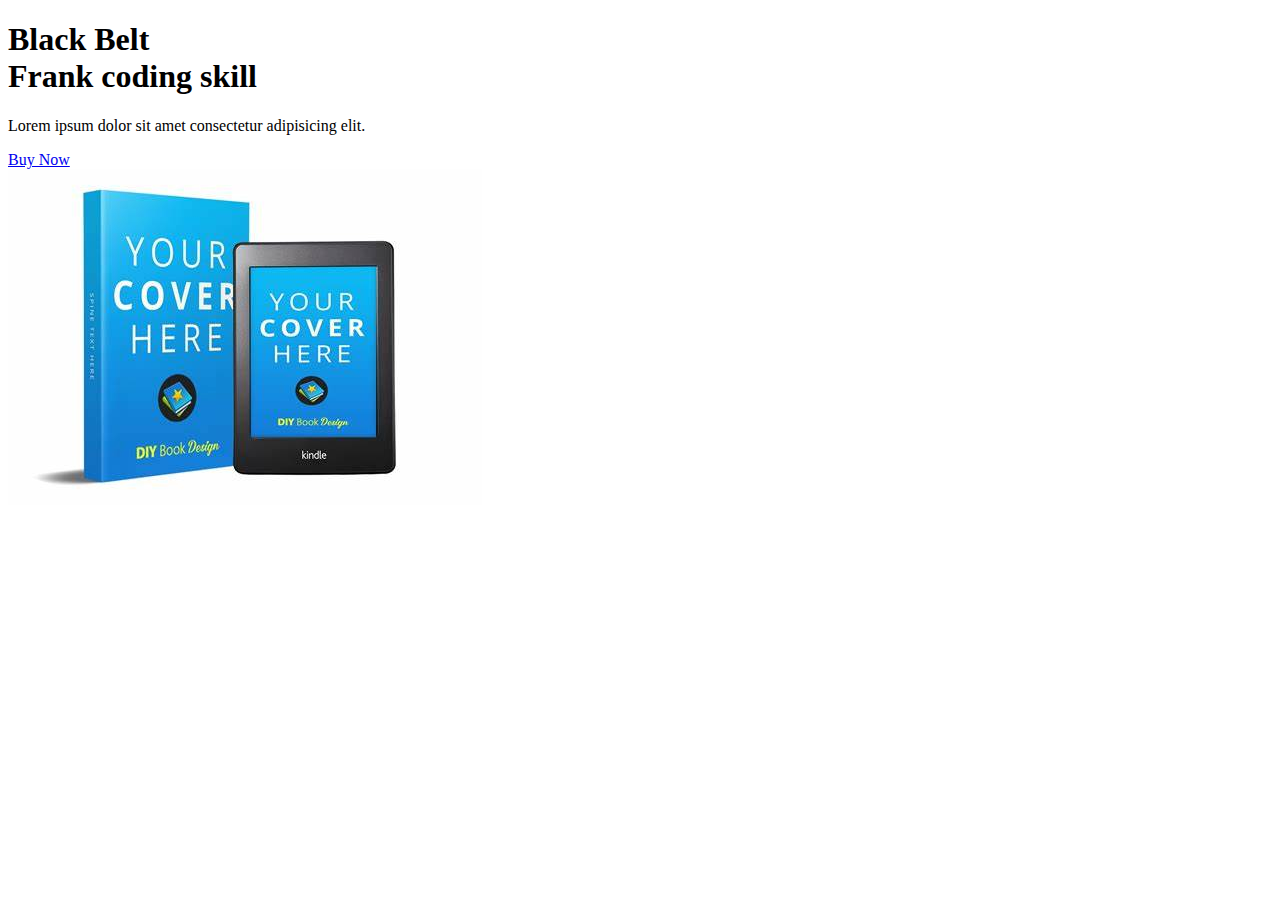
==== ebook.html @ 5d5b9a41 "learning" ====
<!DOCTYPE html>
<html lang="en">
<head>
    <meta charset="UTF-8">
    <meta http-equiv="X-UA-Compatible" content="IE=edge">
    <meta name="viewport" content="width=device-width, initial-scale=1.0">
    <title>Ebook</title>
    <link href="https://cdn.jsdelivr.net/npm/bootstrap@5.3.0-alpha1/dist/css/bootstrap.min.css" rel="stylesheet" integrity="sha384-GLhlTQ8iRABdZLl6O3oVMWSktQOp6b7In1Zl3/Jr59b6EGGoI1aFkw7cmDA6j6gD" crossorigin="anonymous">
    <link rel="stylesheet" href="sytle.css">
</head>
<body>
    <section ID="intro">
        <div class="container-lg">
            <div class="row justify-content-center align-items-center mt-5">
                <div class="col-md-5 ">
                    <h1>
                        <div class="diplay-1">Black Belt</div>
                        <div class="display-5 text-muted">Frank coding skill</div>
                    </h1>
                    <p class="lead text-muted my-4">Lorem ipsum dolor sit amet consectetur adipisicing elit.</p>
                    <a href="#pricing" class="btn btn-lg btn-secondary">Buy Now</a>
                </div>

                <div class="col-md-5">
                     <img src="./OIP.jpg" alt="ebook-image" class="img-fluid">
                </div>

            </div>
        </div>

    </section>

    
    <script src="https://cdn.jsdelivr.net/npm/bootstrap@5.3.0-alpha1/dist/js/bootstrap.bundle.min.js" integrity="sha384-w76AqPfDkMBDXo30jS1Sgez6pr3x5MlQ1ZAGC+nuZB+EYdgRZgiwxhTBTkF7CXvN" crossorigin="anonymous"></script>
</body>
</html>
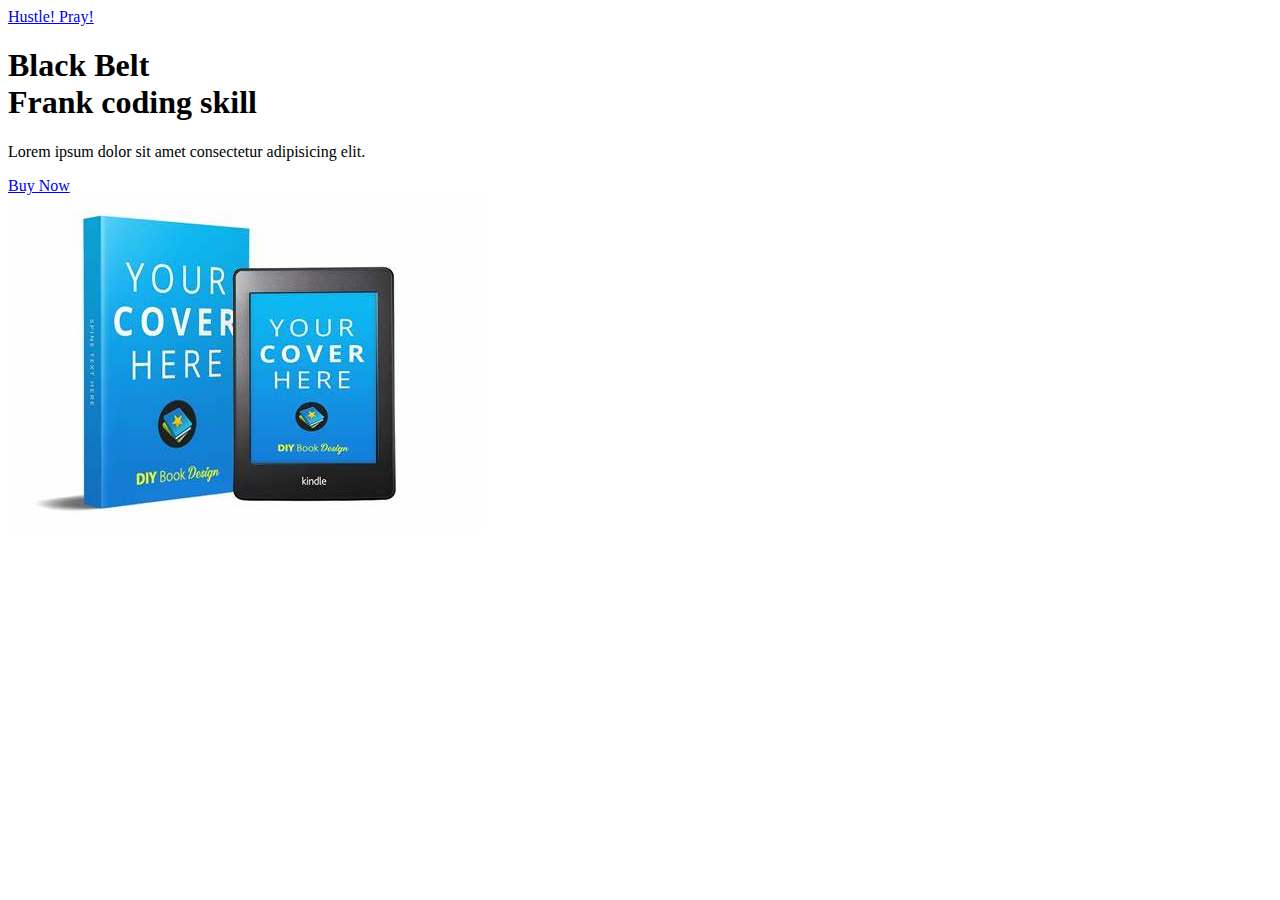
==== commit 5f70baf1: "learning" ====
--- a/ebook.html
+++ b/ebook.html
@@ -9,6 +9,17 @@
     <link rel="stylesheet" href="sytle.css">
 </head>
 <body>
+
+    <nav class="navbar bg-primary">
+        <div class="container-xl">
+          <a class="navbar-brand" href="#info">
+            <span class="fw-bold text-secondary">Hustle! Pray!</span></a>
+        </div>
+      </nav>
+
+        
+   </nav>
+
     <section ID="intro">
         <div class="container-lg">
             <div class="row justify-content-center align-items-center mt-5">
@@ -29,6 +40,7 @@
         </div>
 
     </section>
+    
 
     
     <script src="https://cdn.jsdelivr.net/npm/bootstrap@5.3.0-alpha1/dist/js/bootstrap.bundle.min.js" integrity="sha384-w76AqPfDkMBDXo30jS1Sgez6pr3x5MlQ1ZAGC+nuZB+EYdgRZgiwxhTBTkF7CXvN" crossorigin="anonymous"></script>
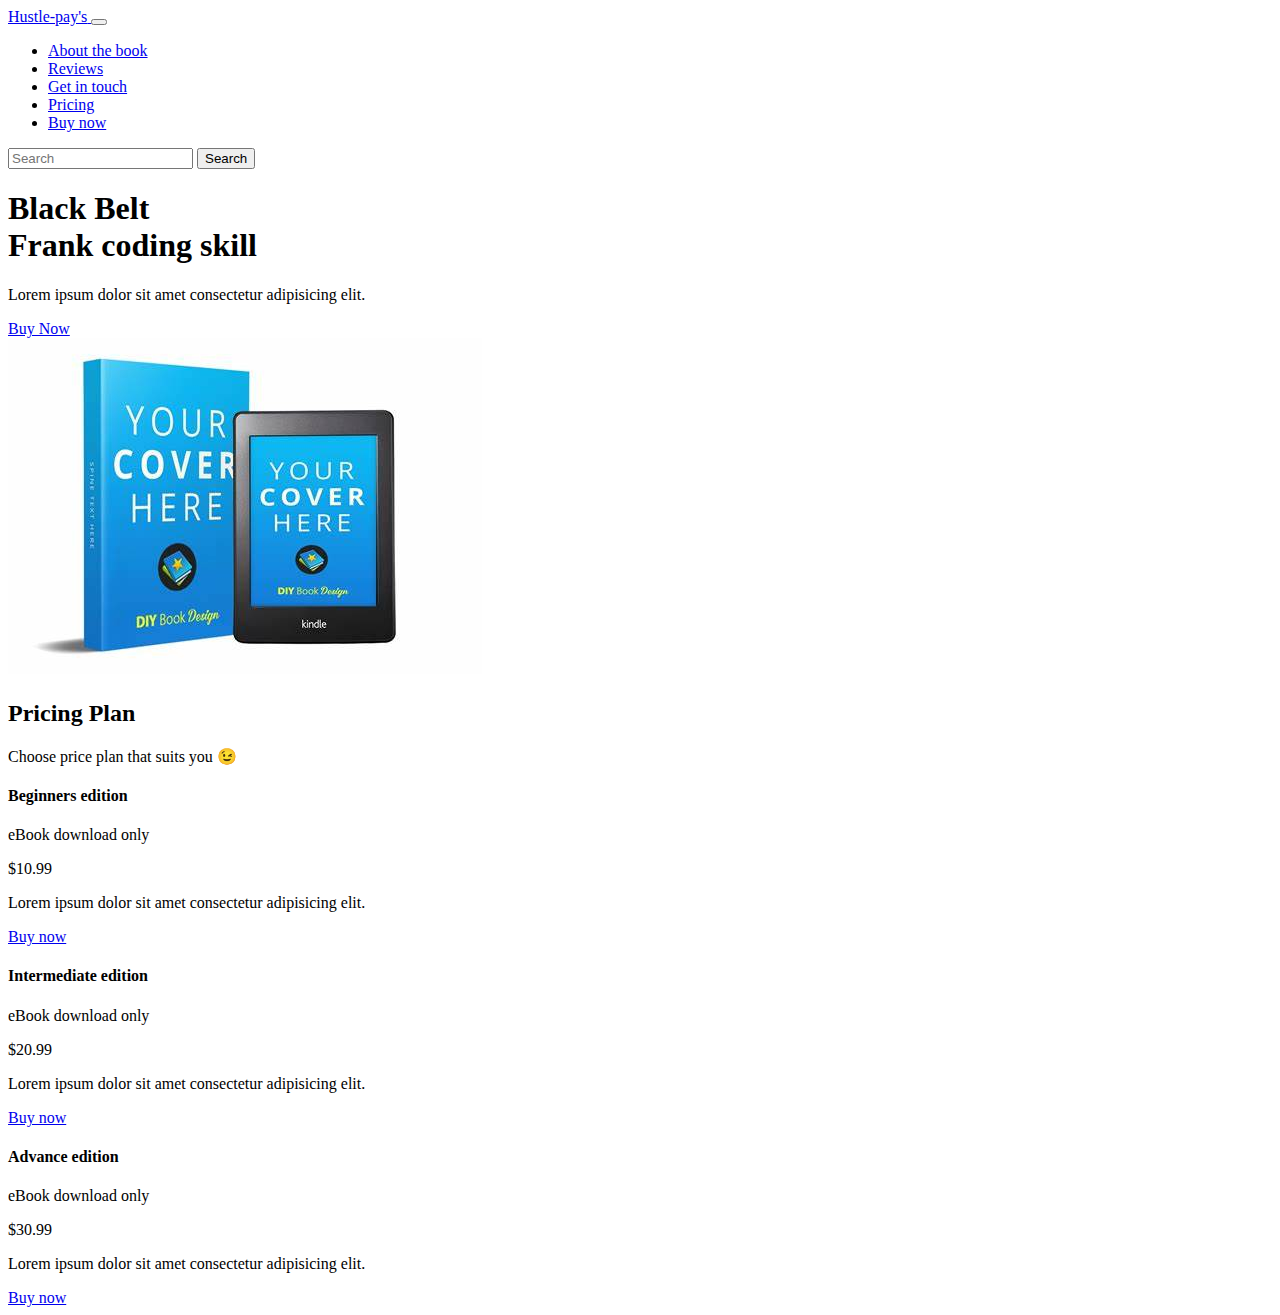
==== commit cc18b6aa: "learning" ====
--- a/ebook.html
+++ b/ebook.html
@@ -9,16 +9,62 @@
     <link rel="stylesheet" href="sytle.css">
 </head>
 <body>
+  <nav class="navbar navbar-expand-lg bg-body-tertiary">
+        <div class="container-fluid">
+          <a class="navbar-brand" href="#">
+            <span class="fw-bold text-secondary">Hustle-pay's</span>
+            </a>
+          <button class="navbar-toggler" type="button" data-bs-toggle="collapse" data-bs-target="#navbarSupportedContent" aria-controls="navbarSupportedContent" aria-expanded="false" aria-label="Toggle navigation">
+            <span class="navbar-toggler-icon"></span>
+          </button>
+          <div class="collapse navbar-collapse" id="navbarSupportedContent">
+            <ul class="navbar-nav me-auto mb-2 mb-lg-0">
+              <li class="nav-item">
+                <a class="nav-link " href="#topic">About the book</a>
+              </li>
+              <li class="nav-item">
+                <a class="nav-link" href="#reviews">Reviews</a>
+              </li>
+              <li class="nav-item">
+                <a class="nav-link" href="#contact">Get in touch</a>
+              </li>
 
-    <nav class="navbar bg-primary">
-        <div class="container-xl">
-          <a class="navbar-brand" href="#info">
-            <span class="fw-bold text-secondary">Hustle! Pray!</span></a>
+              <li class="nav-item d-md-none">
+                <a class="nav-link" href="#pricing">Pricing</a>
+              </li>
+
+              <li class="nav-item d-none d-md-inline">
+                <a class="btn btn-sm btn-secondary" href="#pricing">Buy now</a>
+              </li>
+
+       
+
+              <!-- <li class="nav-item dropdown">
+                <a class="nav-link dropdown-toggle" href="#" role="button" data-bs-toggle="dropdown" aria-expanded="false">
+                  Dropdown
+                </a>
+               <ul class="dropdown-menu">
+                  <li><a class="dropdown-item" href="#">Action</a></li>
+                  <li><a class="dropdown-item" href="#">Another action</a></li>
+                  <li><hr class="dropdown-divider"></li>
+                  <li><a class="dropdown-item" href="#">Something else here</a></li>
+                </ul>
+              </li> -->
+              <!-- <li class="nav-item">
+                <a class="nav-link disabled">Disabled</a>
+              </li> -->
+            </ul>
+            <form class="d-flex" role="search">
+              <input class="form-control me-2" type="search" placeholder="Search" aria-label="Search">
+              <button class="btn btn-outline-secondary " type="submit">Search</button>
+            </form>
+          </div>
         </div>
       </nav>
 
-        
-   </nav>
+    </nav>
+
+    
 
     <section ID="intro">
         <div class="container-lg">
@@ -40,8 +86,63 @@
         </div>
 
     </section>
+
+
+    <section id="pricing" class="bg-light mt-5">
+        <div class="container-lg">
+            <div class="text-center">
+                <h2>Pricing Plan</h2>
+                <p class="lead text-muted">Choose price plan that suits you &#x1F609;</p>
+            </div>
+
+            <div class="row my-5 align-items-center justify-content-center g-3">
+                <div class="col-8 col-lg-4 col-xl-3">
+                    <div class="card border-secondary border-2">
+                        <div class="card-body text-center py-4">
+                                <h4 class="card-title fw-bold">Beginners edition</h4>
+                                <p class="card-subtitle lead ">eBook download only</p>
+                                <p class="fw-bold text-primary my-5 display-5">$10.99</p>
+                                <p class="card-text text-muted d-none d-lg-block">Lorem ipsum dolor sit amet consectetur adipisicing elit.</p>
+                                <a href="#" class="btn btn-lg btn-outline-primary">Buy now</a>
+                            
+                        </div>
+                    </div>
+                </div> 
+                
+                <div class="col-8 col-lg-4 col-xl-3">
+                    <div class="card border-primary border-2">
+                        <div class="card-body text-center py-4">
+                                <h4 class="card-title fw-bold">Intermediate edition</h4>
+                                <p class="card-subtitle lead ">eBook download only</p>
+                                <p class="fw-bold text-primary my-5 display-5">$20.99</p>
+                                <p class="card-text text-muted d-none d-lg-block">Lorem ipsum dolor sit amet consectetur adipisicing elit.</p>
+                                <a href="#" class="btn btn-lg btn-outline-primary">Buy now</a>
+                    
+                            
+                            
+                        </div>
+                    </div>
+                </div>
+                <div class="col-8 col-lg-4 col-xl-3">
+                    <div class="card border-success border-2">
+                        <div class="card-body text-center py-4">
+                                <h4 class="card-title">Advance edition</h4>
+                                <p class="card-subtitle lead ">eBook download only</p>
+                                <p class="fw-bold text-primary my-5 display-5">$30.99</p>
+                                <p class="card-text text-muted d-none d-lg-block">Lorem ipsum dolor sit amet consectetur adipisicing elit.</p>
+                                <a href="#" class="btn btn-lg btn-outline-primary">Buy now</a>
+                    
+                            
+                            
+                        </div>
+                    </div>
+                </div>
+            </div>
+
+        </div>
+       
     
-
+    </section> 
     
     <script src="https://cdn.jsdelivr.net/npm/bootstrap@5.3.0-alpha1/dist/js/bootstrap.bundle.min.js" integrity="sha384-w76AqPfDkMBDXo30jS1Sgez6pr3x5MlQ1ZAGC+nuZB+EYdgRZgiwxhTBTkF7CXvN" crossorigin="anonymous"></script>
 </body>
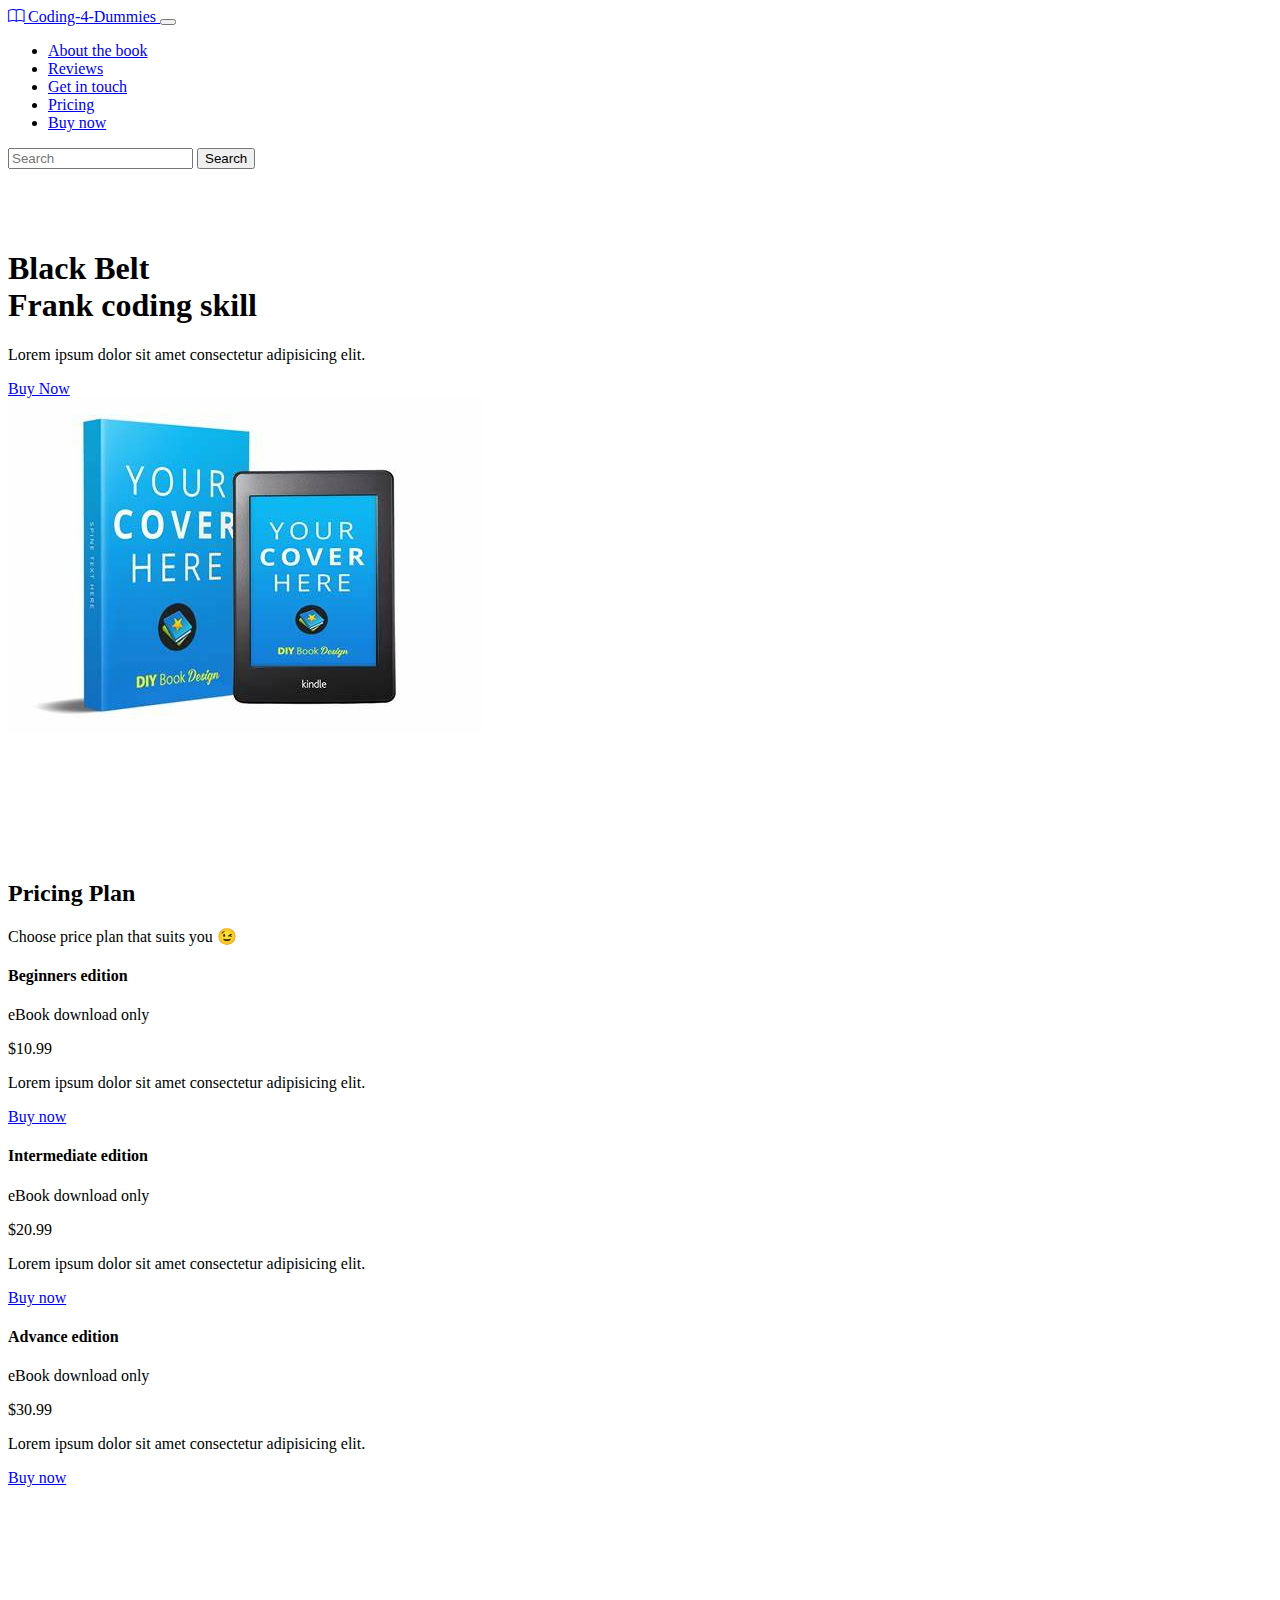
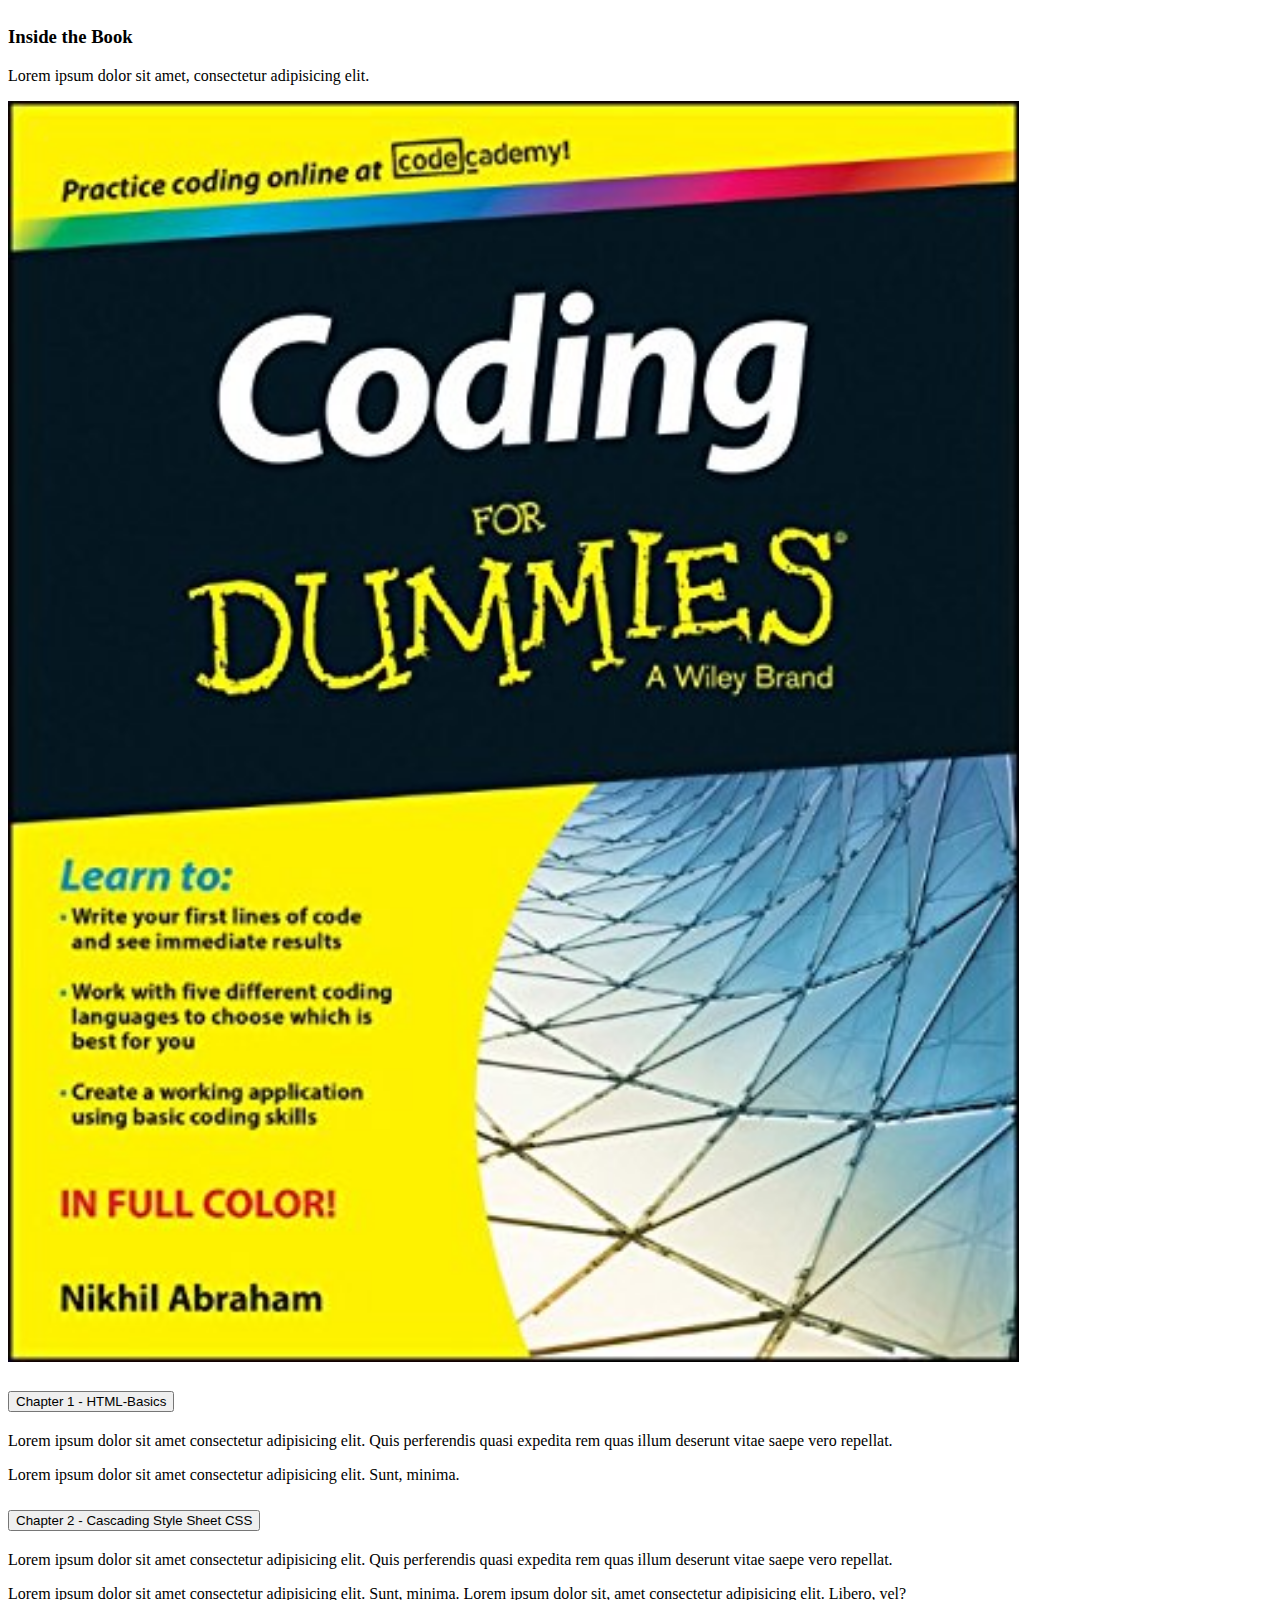
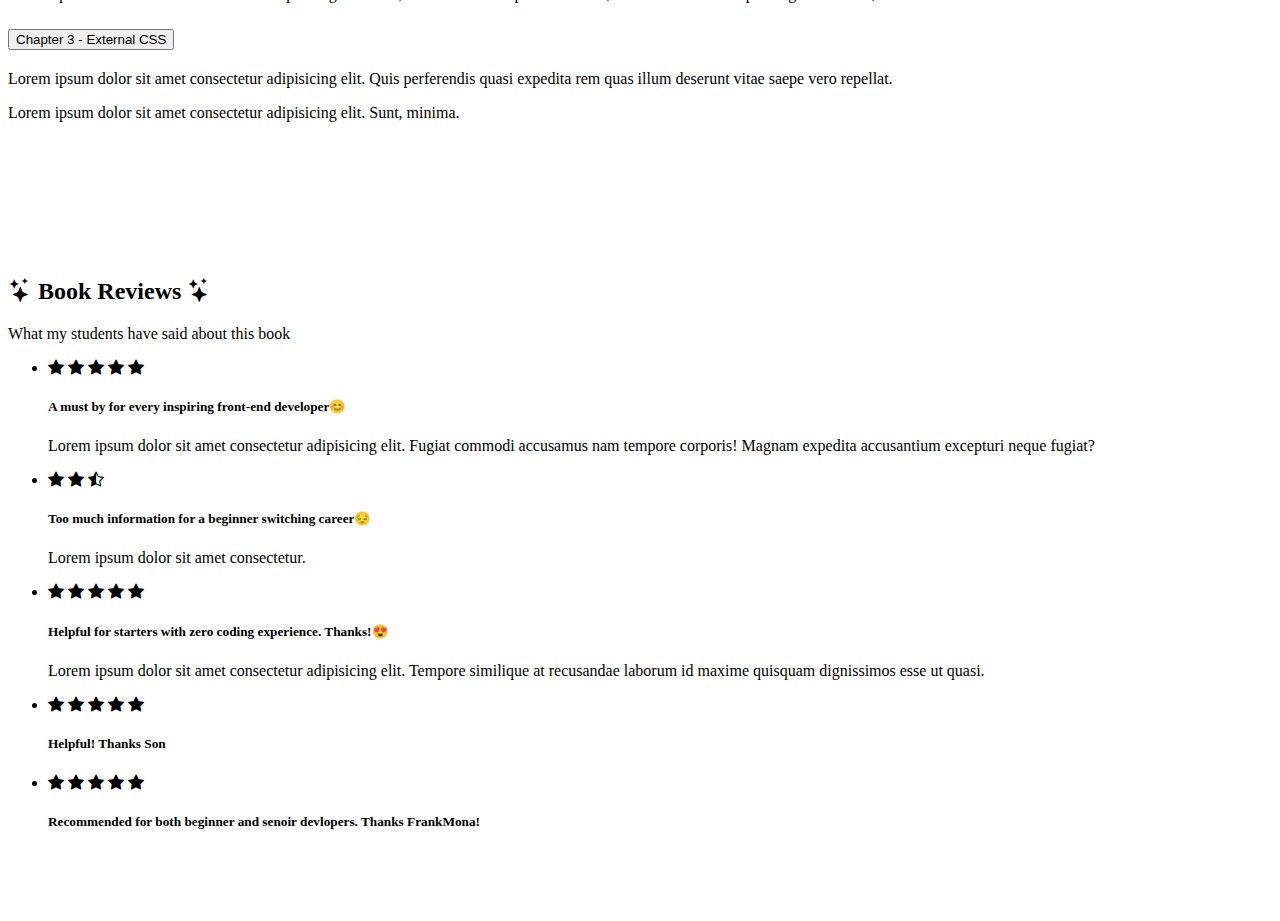
==== commit 02b918b1: "learning" ====
--- a/ebook.html
+++ b/ebook.html
@@ -6,13 +6,15 @@
     <meta name="viewport" content="width=device-width, initial-scale=1.0">
     <title>Ebook</title>
     <link href="https://cdn.jsdelivr.net/npm/bootstrap@5.3.0-alpha1/dist/css/bootstrap.min.css" rel="stylesheet" integrity="sha384-GLhlTQ8iRABdZLl6O3oVMWSktQOp6b7In1Zl3/Jr59b6EGGoI1aFkw7cmDA6j6gD" crossorigin="anonymous">
-    <link rel="stylesheet" href="sytle.css">
+    <link rel="stylesheet" href="https://cdn.jsdelivr.net/npm/bootstrap-icons@1.10.3/font/bootstrap-icons.css">
+    <link rel="stylesheet" href="style.css">
 </head>
 <body>
   <nav class="navbar navbar-expand-lg bg-body-tertiary">
         <div class="container-fluid">
           <a class="navbar-brand" href="#">
-            <span class="fw-bold text-secondary">Hustle-pay's</span>
+            <span class="fw-bold text-secondary">
+              <i class="bi bi-book"></i> Coding-4-Dummies</span>
             </a>
           <button class="navbar-toggler" type="button" data-bs-toggle="collapse" data-bs-target="#navbarSupportedContent" aria-controls="navbarSupportedContent" aria-expanded="false" aria-label="Toggle navigation">
             <span class="navbar-toggler-icon"></span>
@@ -143,6 +145,148 @@
        
     
     </section> 
+
+
+    <section id="topic">
+      <div class="container-lg">
+        <div class="text-center">
+          <h3>Inside the Book</h3>
+          <p class="lead text-muted ">Lorem ipsum dolor sit amet, consectetur adipisicing elit.</p>
+        </div>
+
+        <div class="row mt-5 mb-0 align-items-center justify-content-around g-5">
+          <div class="col-6 col-lg-4">
+            <img src="./codeR.jpg" alt="ebook" class="img-fluid code">
+          </div>
+
+          <div class="col-lg-6">
+            <div class="accordion" id="chapters">
+              <div class="accordion-item">
+                <h2 class="accordion-header" id="heading1">
+                  <button class="accordion-button" type="button" data-bs-toggle="collapse" data-bs-target="#chapter-1" aria-expanded="true" aria-controls="chapter-1">
+                   Chapter 1 - HTML-Basics
+                  </button>
+                </h2>
+  
+                <div id="chapter-1" class="accordion-collapse collapse show" aria-labelledby="headingOne" data-bs-parent="#chapters">
+                  <div class="accordion-body">
+                    <p>Lorem ipsum dolor sit amet consectetur adipisicing elit. Quis perferendis quasi expedita rem quas illum deserunt vitae saepe vero repellat.</p>
+  
+                    <p>Lorem ipsum dolor sit amet consectetur adipisicing elit. Sunt, minima.</p>
+                  </div>
+                </div>
+              </div>
+            
+              <!-- chapter2 -->
+  
+              <div class="accordion" id="chapters">
+                <div class="accordion-item">
+                  <h2 class="accordion-header" id="heading2">
+                    <button class="accordion-button" type="button" data-bs-toggle="collapse" data-bs-target="#chapter-2" aria-expanded="true" aria-controls="chapter-2">
+                     Chapter 2 - Cascading Style Sheet CSS
+                    </button>
+                  </h2>
+    
+                  <div id="chapter-2" class="accordion-collapse collapse " aria-labelledby="heading2" data-bs-parent="#chapters">
+                    <div class="accordion-body">
+                      <p>Lorem ipsum dolor sit amet consectetur adipisicing elit. Quis perferendis quasi expedita rem quas illum deserunt vitae saepe vero repellat.</p>
+    
+                      <p>Lorem ipsum dolor sit amet consectetur adipisicing elit. Sunt, minima. Lorem ipsum dolor sit, amet consectetur adipisicing elit. Libero, vel?</p>
+                    </div>
+                  </div>
+                </div>
+  
+                <!-- chapter3 -->
+  
+                <div class="accordion" id="chapters">
+                  <div class="accordion-item">
+                    <h2 class="accordion-header" id="heading1">
+                      <button class="accordion-button" type="button" data-bs-toggle="collapse" data-bs-target="#chapter-3" aria-expanded="true" aria-controls="chapter-3">
+                       Chapter 3 - External CSS
+                      </button>
+                    </h2>
+      
+                    <div id="chapter-3" class="accordion-collapse collapse" aria-labelledby="headingthree" data-bs-parent="#chapters">
+                      <div class="accordion-body">
+                        <p>Lorem ipsum dolor sit amet consectetur adipisicing elit. Quis perferendis quasi expedita rem quas illum deserunt vitae saepe vero repellat.</p>
+      
+                        <p>Lorem ipsum dolor sit amet consectetur adipisicing elit. Sunt, minima.</p>
+                      </div>
+                    </div>
+                  </div>
+          </div>
+          
+
+        </div>
+
+      </div>
+    </section>
+
+
+    <section id="Reviews" class=" bg-light mt-5">
+      <div class="container-lg">
+        <div class="text-center">
+          <h2 class="py-3"><i class="bi bi-stars"></i> Book Reviews <i class="bi bi-stars"></i></h2>
+          <p class="lead text-muted">What my students have said about this book</p>
+        </div>
+
+        <div class="row my-5 align-items-center justify-content-center">
+          <ul class="list-group">
+            <li class="list-group-item">
+              <div class="pb-2">
+                <i class="bi bi-star-fill"></i>
+                <i class="bi bi-star-fill"></i>
+                <i class="bi bi-star-fill"></i>
+                <i class="bi bi-star-fill"></i>
+                <i class="bi bi-star-fill"></i>
+              </div>
+              <h5>A must by for every inspiring front-end developer&#128522; </h5>
+              <p>Lorem ipsum dolor sit amet consectetur adipisicing elit. Fugiat commodi accusamus nam tempore corporis! Magnam expedita accusantium excepturi neque fugiat?</p>
+            </li>
+            <li class="list-group-item">
+              <div class="pb-2">
+                <i class="bi bi-star-fill"></i>
+                <i class="bi bi-star-fill"></i>
+                <i class="bi bi-star-half"></i>
+            
+              </div>
+              <h5>Too much information for a beginner switching career&#128532;</h5>
+              <p>Lorem ipsum dolor sit amet consectetur.</p>
+            </li>
+            <li class="list-group-item">
+              <div class="pb-2">
+                <i class="bi bi-star-fill"></i>
+                <i class="bi bi-star-fill"></i>
+                <i class="bi bi-star-fill"></i>
+                <i class="bi bi-star-fill"></i>
+                <i class="bi bi-star-fill"></i>
+              </div>
+              <h5>Helpful for starters with zero coding experience. Thanks!&#128525;</h5>
+              <p>Lorem ipsum dolor sit amet consectetur adipisicing elit. Tempore similique at recusandae laborum id maxime quisquam dignissimos esse ut quasi.</p>
+            </li>
+            <li class="list-group-item">
+              <div class="pb-2">
+                <i class="bi bi-star-fill"></i>
+                <i class="bi bi-star-fill"></i>
+                <i class="bi bi-star-fill"></i>
+                <i class="bi bi-star-fill"></i>
+                <i class="bi bi-star-fill"></i>
+              </div><h5>Helpful! Thanks Son</h5></li>
+
+            <li class="list-group-item">
+              <div class="pb-2">
+                <i class="bi bi-star-fill"></i>
+                <i class="bi bi-star-fill"></i>
+                <i class="bi bi-star-fill"></i>
+                <i class="bi bi-star-fill"></i>
+                <i class="bi bi-star-fill"></i>
+              </div><h5>Recommended for both beginner and senoir devlopers. Thanks FrankMona!</h5></li>
+          </ul>
+        </div>
+       
+      </div>
+
+    </section>
     
     <script src="https://cdn.jsdelivr.net/npm/bootstrap@5.3.0-alpha1/dist/js/bootstrap.bundle.min.js" integrity="sha384-w76AqPfDkMBDXo30jS1Sgez6pr3x5MlQ1ZAGC+nuZB+EYdgRZgiwxhTBTkF7CXvN" crossorigin="anonymous"></script>
 </body>
--- a/style.css
+++ b/style.css
@@ -0,0 +1,7 @@
+section{
+    padding: 60px 0;
+}
+
+.code{
+    width: 80% !important;
+}
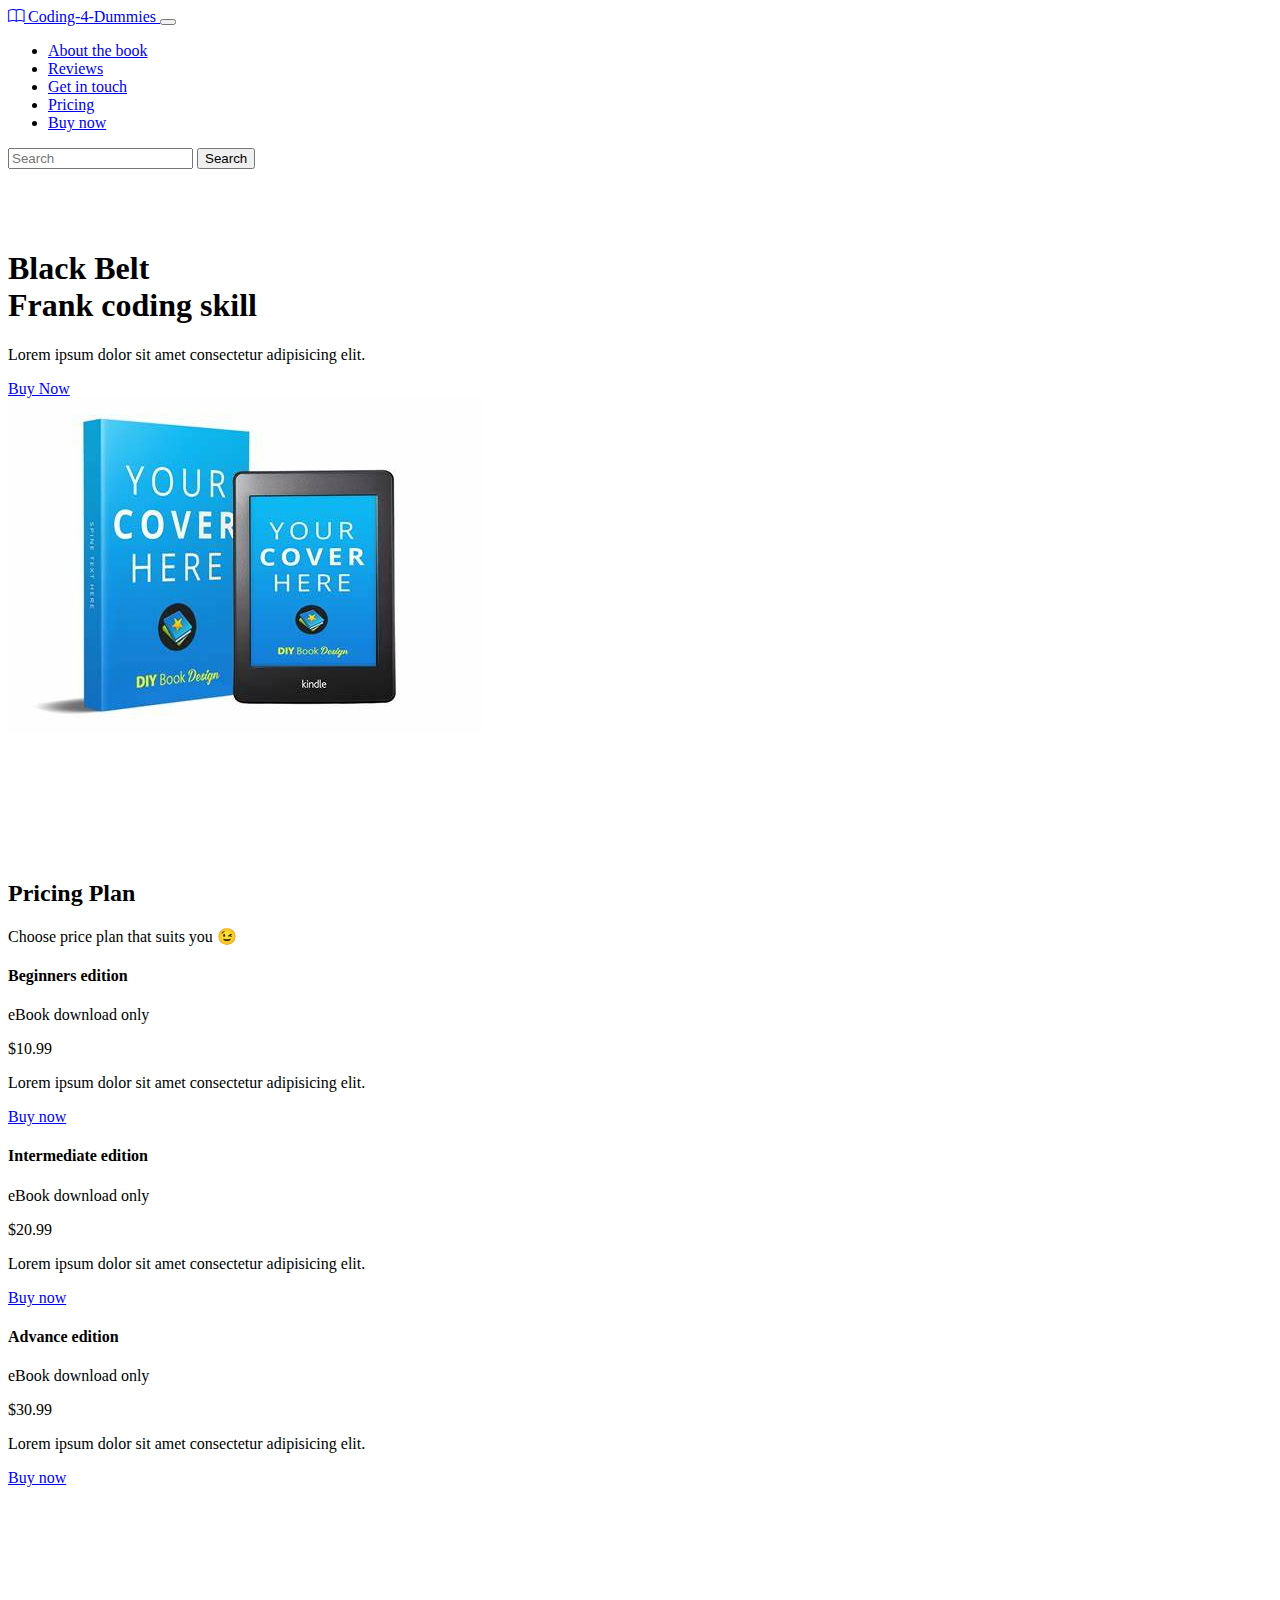
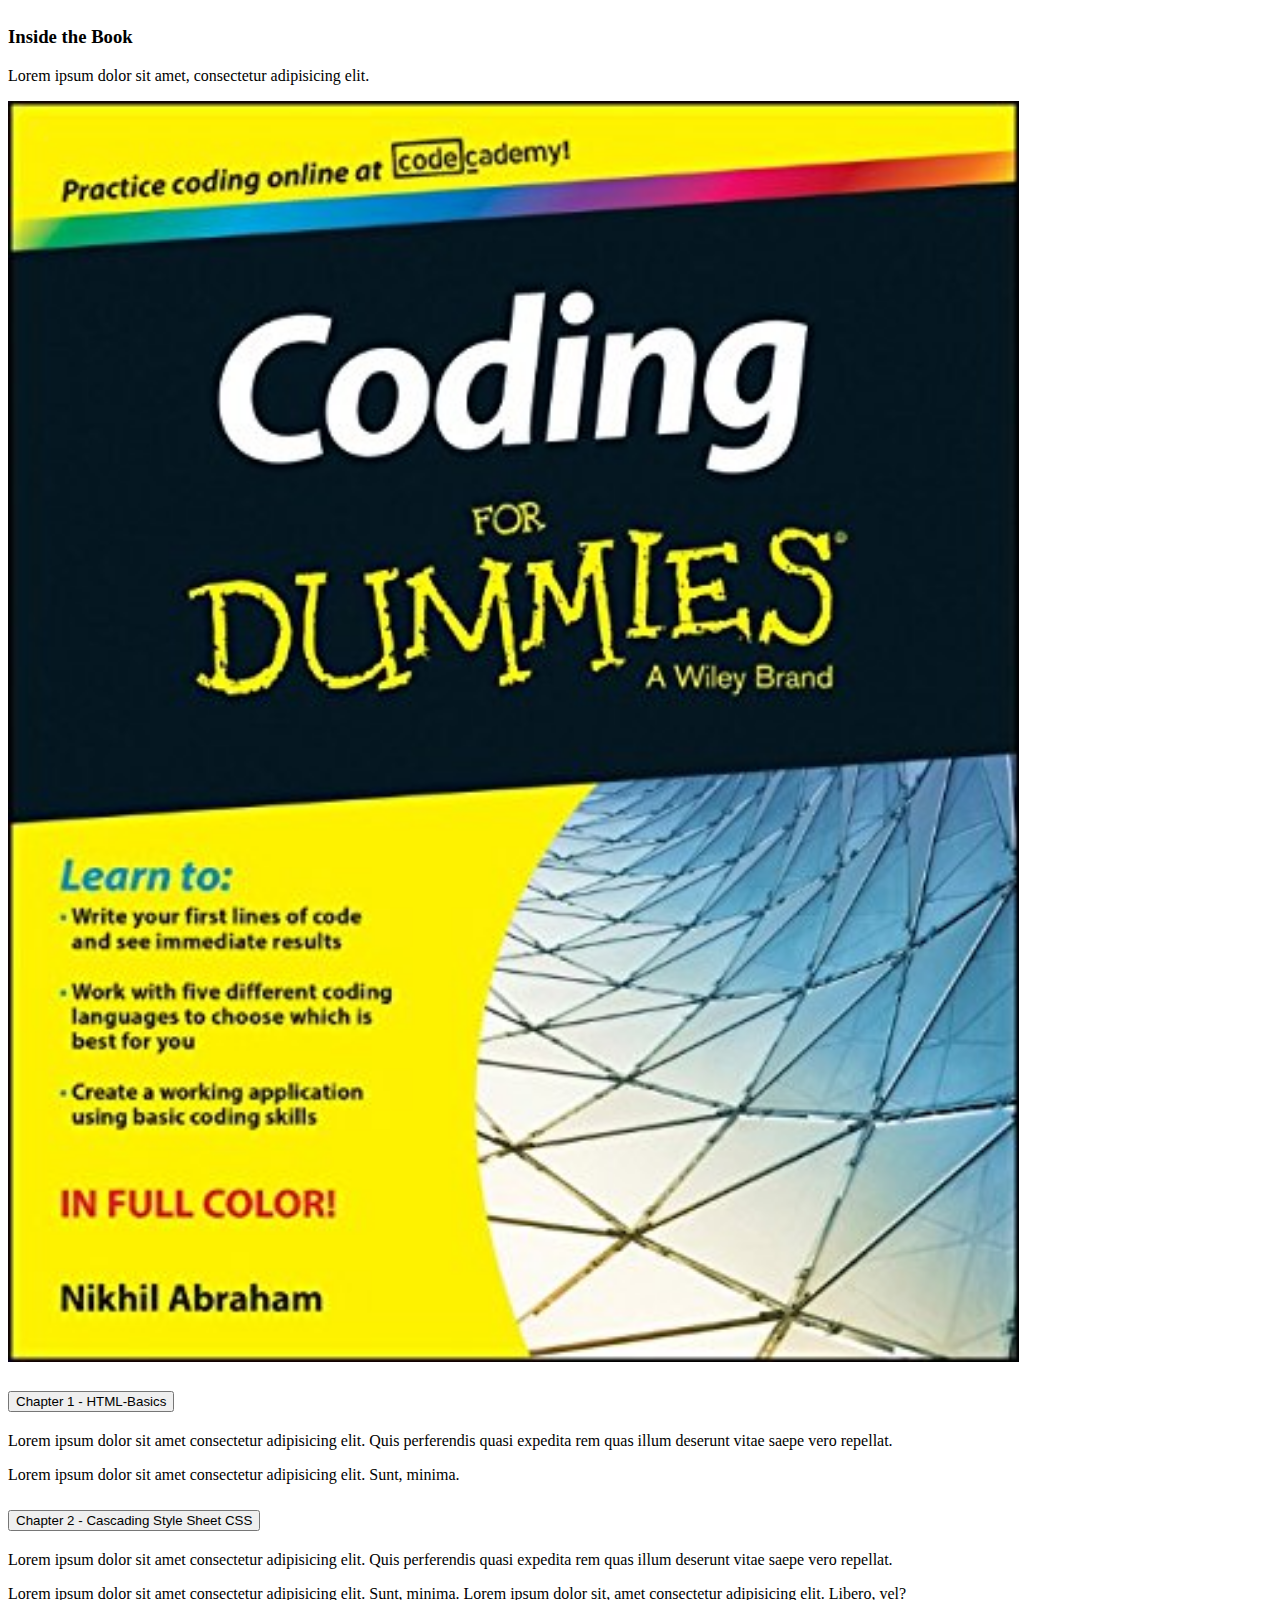
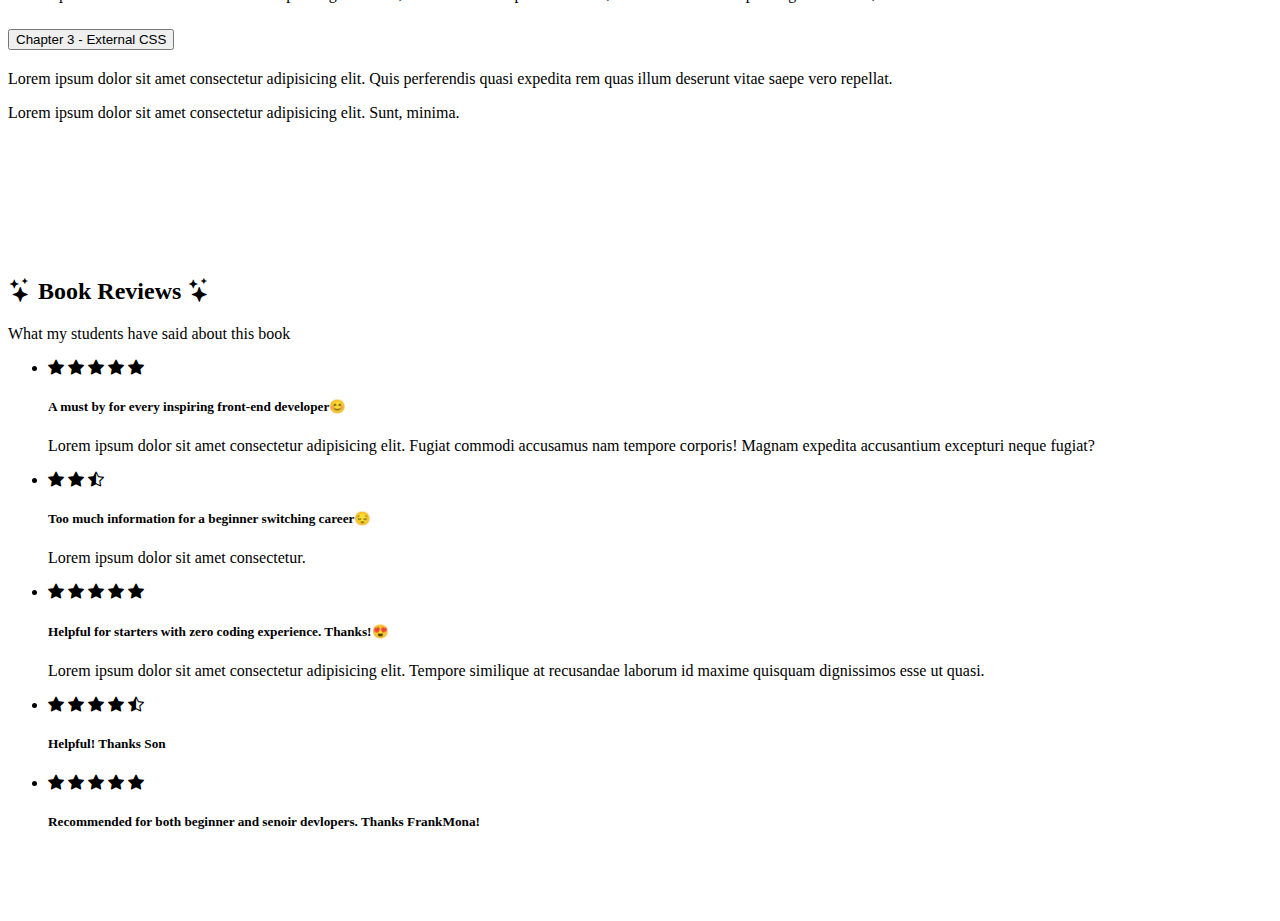
==== commit aa19f248: "learning" ====
--- a/ebook.html
+++ b/ebook.html
@@ -270,7 +270,7 @@
                 <i class="bi bi-star-fill"></i>
                 <i class="bi bi-star-fill"></i>
                 <i class="bi bi-star-fill"></i>
-                <i class="bi bi-star-fill"></i>
+                <i class="bi bi-star-half"></i>
               </div><h5>Helpful! Thanks Son</h5></li>
 
             <li class="list-group-item">
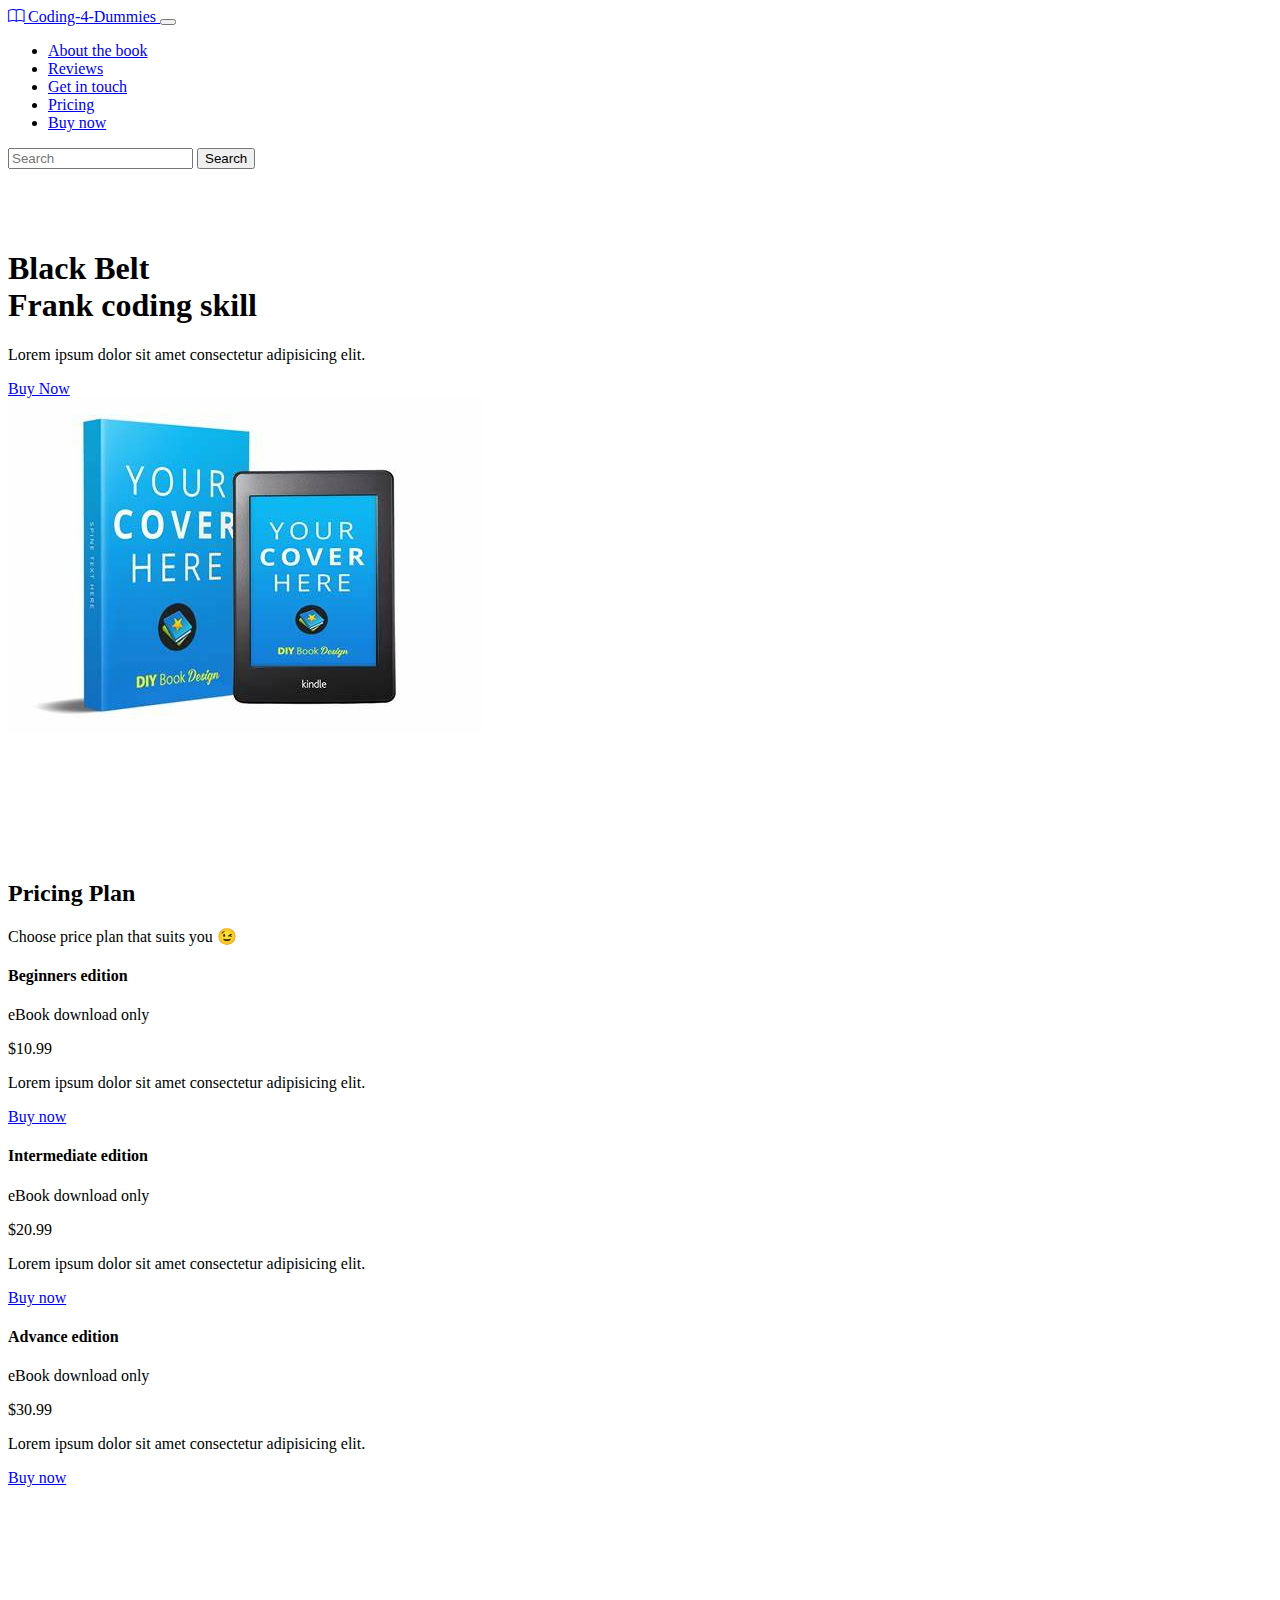
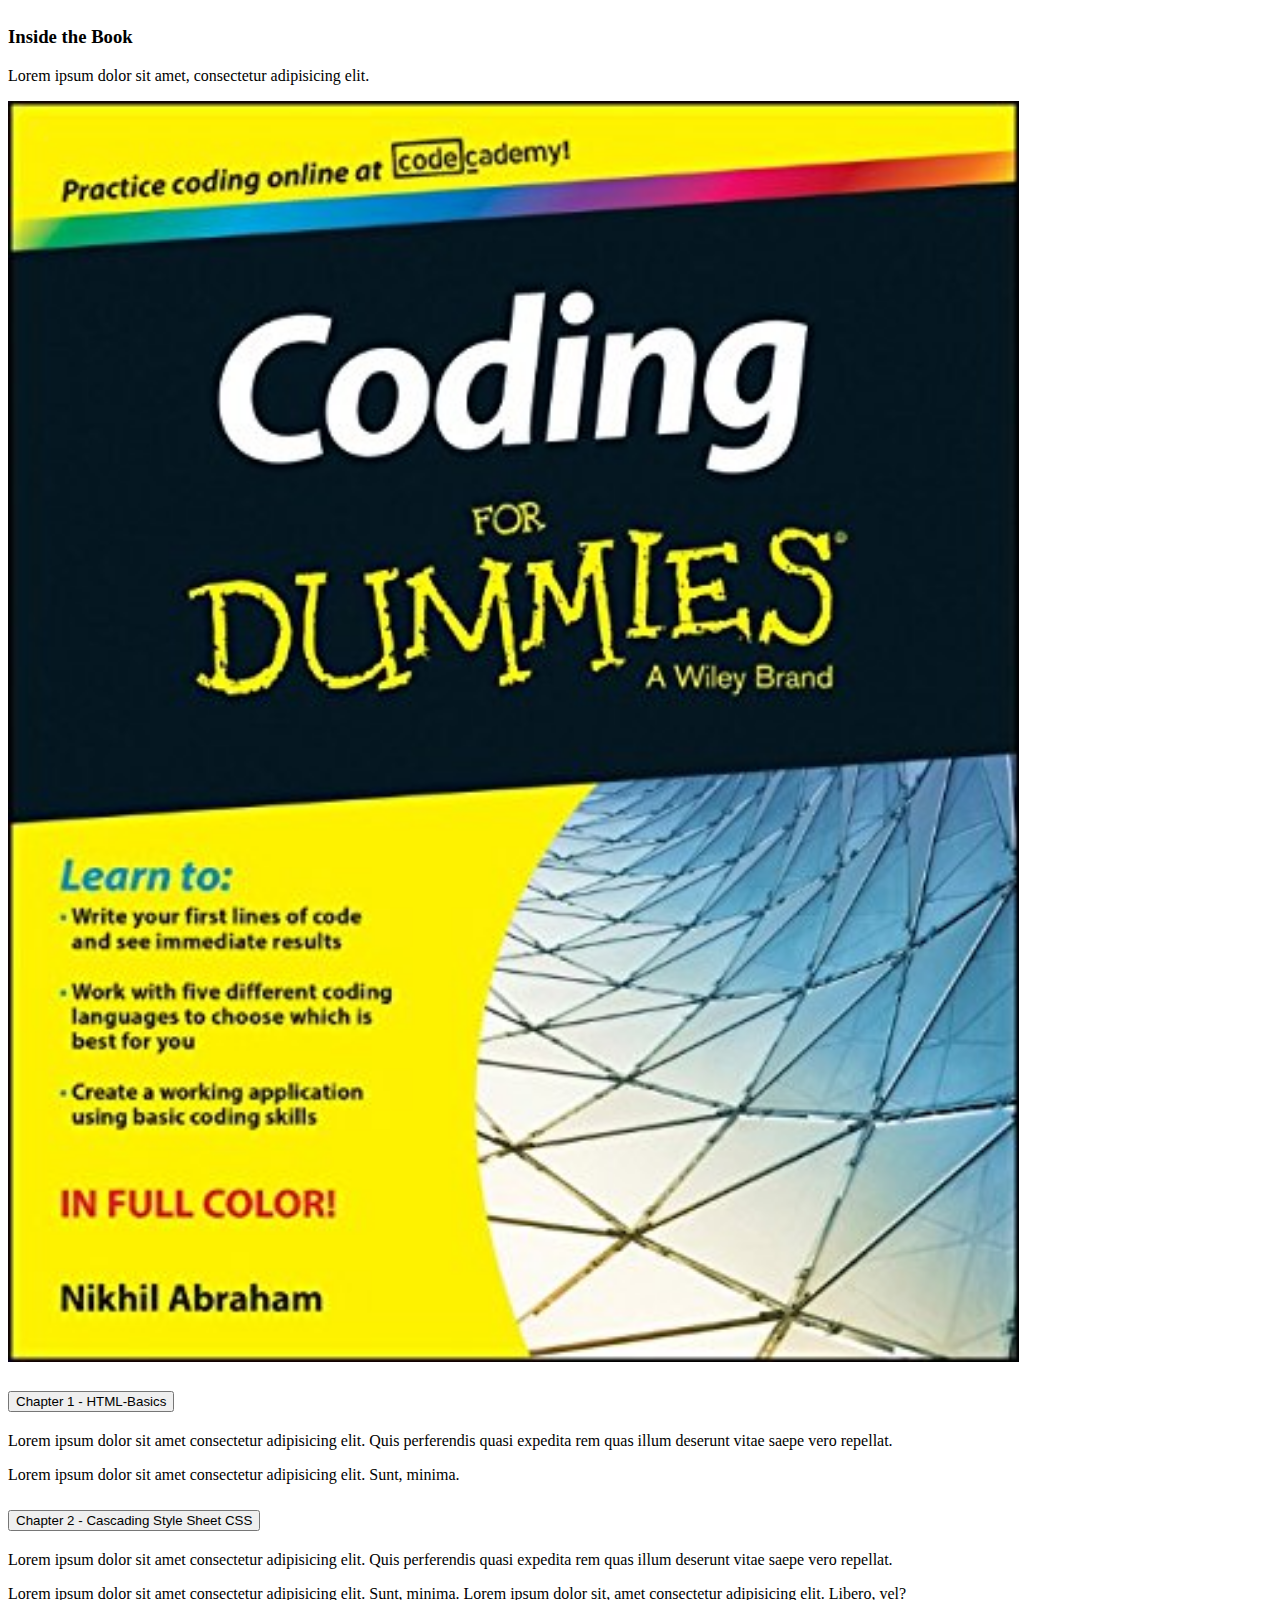
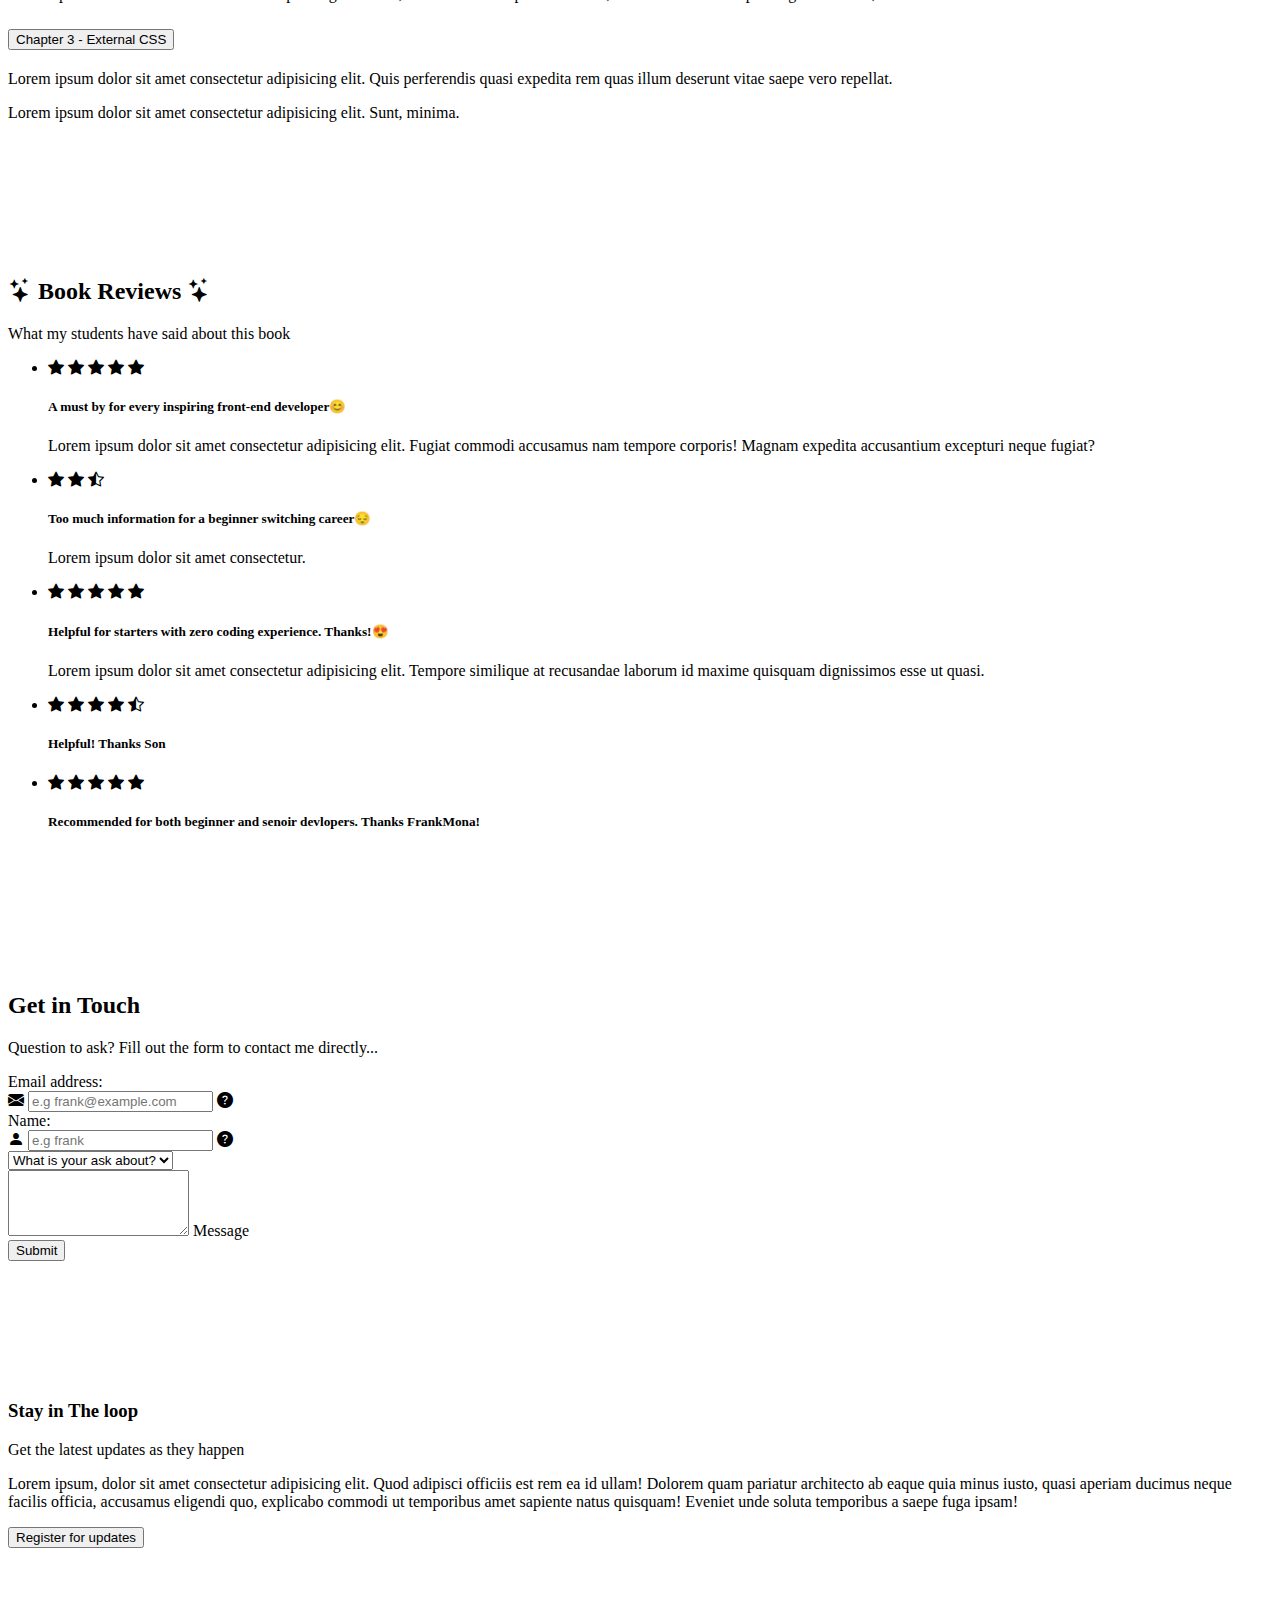
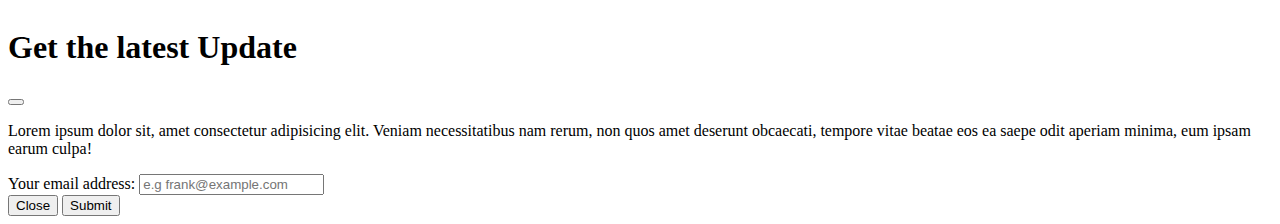
==== commit 337cd242: "learning" ====
--- a/ebook.html
+++ b/ebook.html
@@ -81,7 +81,10 @@
                 </div>
 
                 <div class="col-md-5">
-                     <img src="./OIP.jpg" alt="ebook-image" class="img-fluid">
+                  <span class="tt" data-bs-placement="bottom" title="Coding-4-Dummies">
+                    <img src="./OIP.jpg" alt="ebook-image" class="img-fluid">
+                  </span>
+                    
                 </div>
 
             </div>
@@ -223,7 +226,7 @@
     </section>
 
 
-    <section id="Reviews" class=" bg-light mt-5">
+    <section id="reviews" class=" bg-light mt-5">
       <div class="container-lg">
         <div class="text-center">
           <h2 class="py-3"><i class="bi bi-stars"></i> Book Reviews <i class="bi bi-stars"></i></h2>
@@ -287,7 +290,113 @@
       </div>
 
     </section>
-    
+
+
+    <section id="contact">
+      <div class="container-lg">
+        <div class="text-center">
+          <h2>Get in Touch</h2>
+          <p class="lead text-muted">Question to ask? Fill out the form to contact me directly...</p>
+        </div>
+
+        <div class="row my-5 justify-content-center">
+          <div class="col-lg-6">
+            <form >
+              <div class="mb-2">
+                <label for="email" class="form-label">Email address:</label>
+                <div class="input-group mb-3">
+                  <span class="input-group-text"><i class="bi bi-envelope-fill"></i></span>
+                  <input type="email" class="form-control" id="email" placeholder="e.g frank@example.com" >
+                  <span class="tt" data-bs-placement="bottom" title="Enter your email address">
+                    <span class="input-group-text text-muted"><i class="bi bi-question-circle-fill"></i></span>
+                  </span>
+                 
+                </div>
+                
+              </div>
+              <div class="mb-2">
+                <label for="name" class="form-label">Name:</label>
+                <div class="input-group mb-3">
+                  <span class="input-group-text"><i class="bi bi-person-fill"></i></span>
+                  <input type="text" class="form-control" id="name" placeholder="e.g frank" >
+                  <span class="tt" data-bs-placement="bottom" title="Enter your name">
+                    <span class="input-group-text text-muted"><i class="bi bi-question-circle-fill"></i></span>
+                  </span>
+                 
+                </div>
+              </div>
+
+              <div class="mb-3">
+                <!-- <label for="text area" class="form-label">What is your ask about?</label> -->
+                <select class="form-select" aria-label="Default select example">
+                  <option selected>What is your ask about?</option>
+                  <option value="1">Pricing</option>
+                  <option value="2">Refund policy</option>
+                  <option value="3">Delivery procedure</option>
+                </select>
+              </div>
+
+              <div class="mb-2 form-floating">
+                <textarea class="form-control" id="text" rows="4"></textarea>
+                <label for="text area" class="form-label">Message</label>
+
+              </div>
+             
+              <div class="mb-4 mt-4 text-center">
+                <button type="submit" class="btn btn-secondary">Submit</button>
+              </div>
+            </form>
+          </div>
+        </div>
+      </div>  
+      </section>
+
+      <section class="bg-light mt-5">
+        <div class="container">
+          <div class="text-center">
+           <h3>Stay in The loop</h3>
+           <p class="lead">Get the latest updates as they happen</p>
+          </div>
+
+          <div class="row justify-content-center">
+            <div class="col-md-8 text-center">
+              <p class="text-muted">Lorem ipsum, dolor sit amet consectetur adipisicing elit. Quod adipisci officiis est rem ea id ullam! Dolorem quam pariatur architecto ab eaque quia minus iusto, quasi aperiam ducimus neque facilis officia, accusamus eligendi quo, explicabo commodi ut temporibus amet sapiente natus quisquam! Eveniet unde soluta temporibus a saepe fuga ipsam!</p>
+              <button type="button" class="btn btn-primary" data-bs-toggle="modal" data-bs-target="#reg-modal">
+                Register for updates
+              </button>
+            </div>
+          </div>
+        </div>
+      </section>
+
+      <div class="modal fade" id="reg-modal" tabindex="-1" aria-labelledby="exampleModalLabel" aria-hidden="true">
+        <div class="modal-dialog">
+          <div class="modal-content">
+            <div class="modal-header">
+              <h1 class="modal-title fs-5" id="modal-title">Get the latest Update</h1>
+              <button type="button" class="btn-close" data-bs-dismiss="modal" aria-label="Close"></button>
+            </div>
+            <div class="modal-body">
+             <p class="pb-2">Lorem ipsum dolor sit, amet consectetur adipisicing elit. Veniam necessitatibus nam rerum, non quos amet deserunt obcaecati, tempore vitae beatae eos ea saepe odit aperiam minima, eum ipsam earum culpa!</p>
+             <label for="email" class="form-label">Your email address:</label>
+             <input type="email" class="form-control" id="email" placeholder="e.g frank@example.com" >
+            </div>
+            <div class="modal-footer">
+              <button type="button" class="btn btn-secondary" data-bs-dismiss="modal">Close</button>
+              <button type="submit" class="btn btn-primary">Submit</button>
+            </div>
+          </div>
+        </div>
+      </div>
+
+
     <script src="https://cdn.jsdelivr.net/npm/bootstrap@5.3.0-alpha1/dist/js/bootstrap.bundle.min.js" integrity="sha384-w76AqPfDkMBDXo30jS1Sgez6pr3x5MlQ1ZAGC+nuZB+EYdgRZgiwxhTBTkF7CXvN" crossorigin="anonymous"></script>
+
+    
+    <script>
+  const tooltipTriggerList = document.querySelectorAll('[data-bs-toggle="tooltip"]')
+const tooltipList = [...tooltipTriggerList].map(tooltipTriggerEl => new bootstrap.Tooltip(tooltipTriggerEl))
+    </script>
+    
 </body>
 </html>--- a/style.css
+++ b/style.css
@@ -5,3 +5,4 @@
 .code{
     width: 80% !important;
 }
+
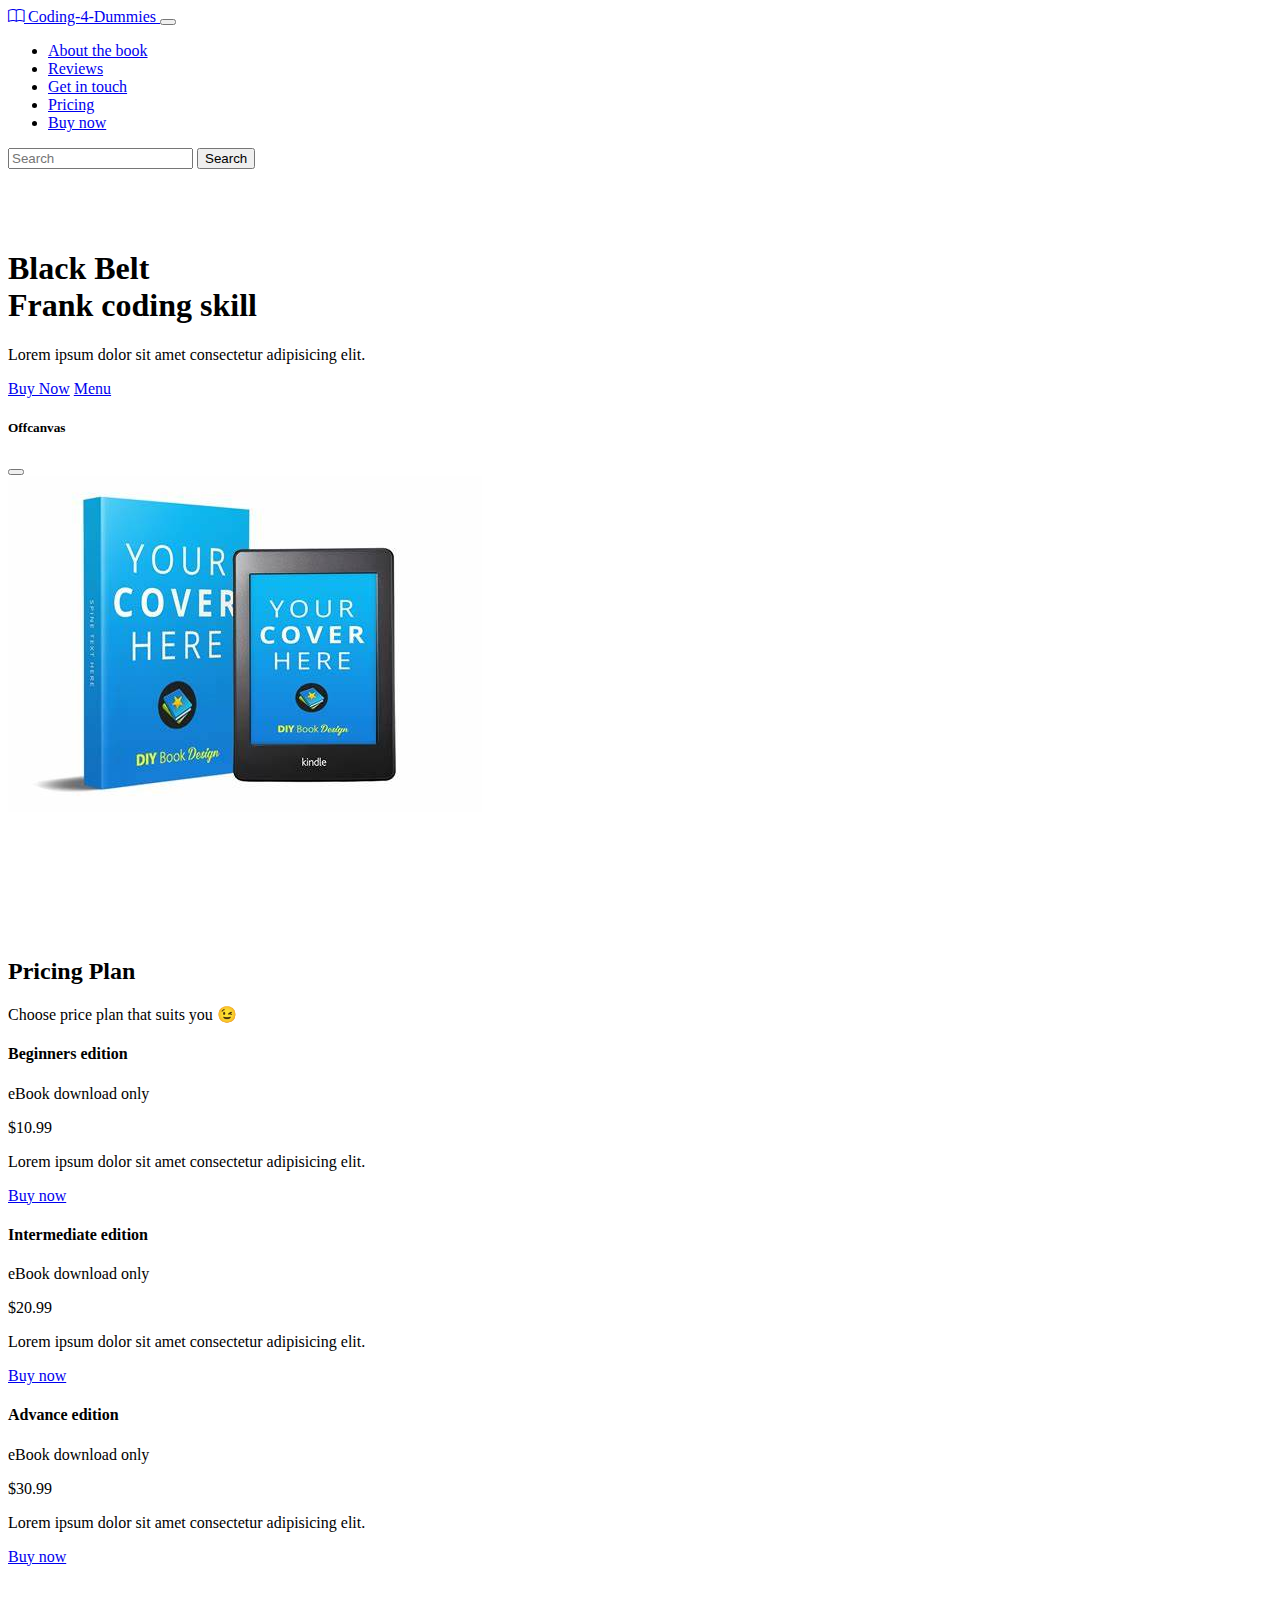
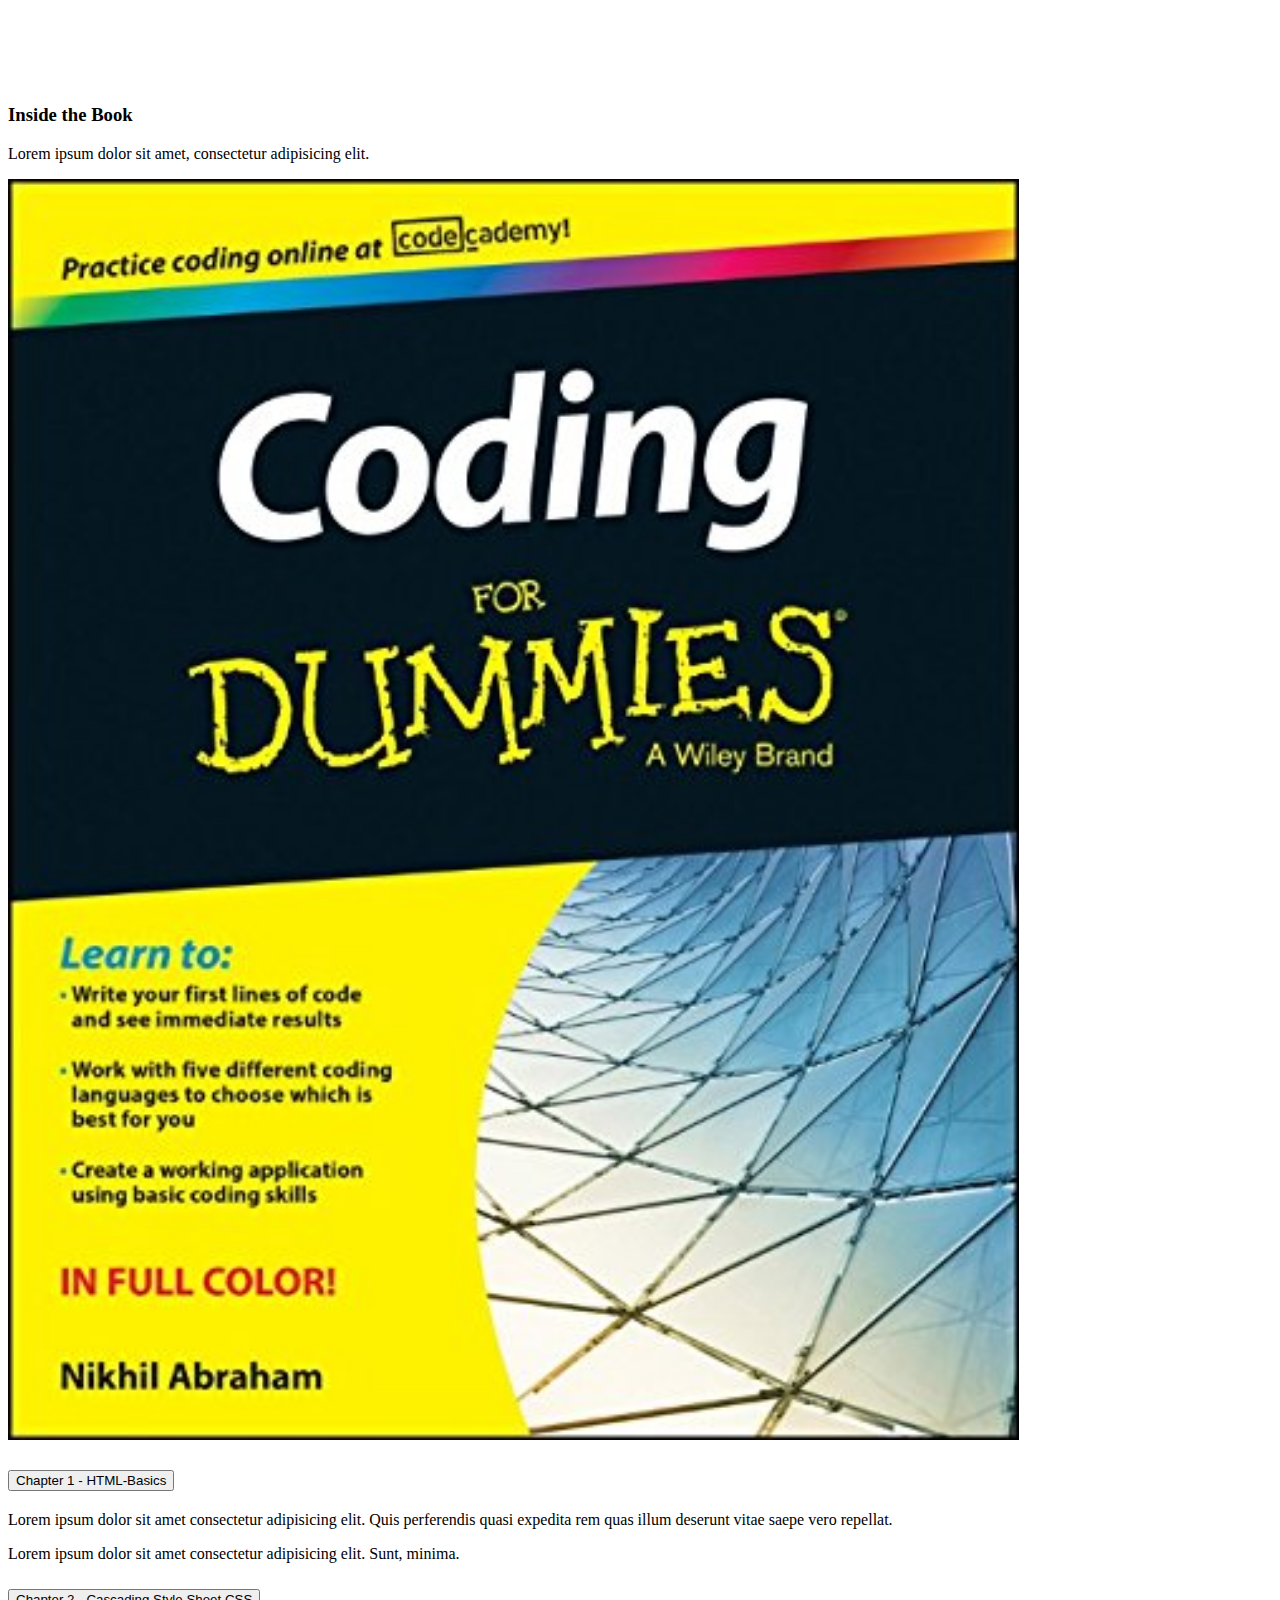
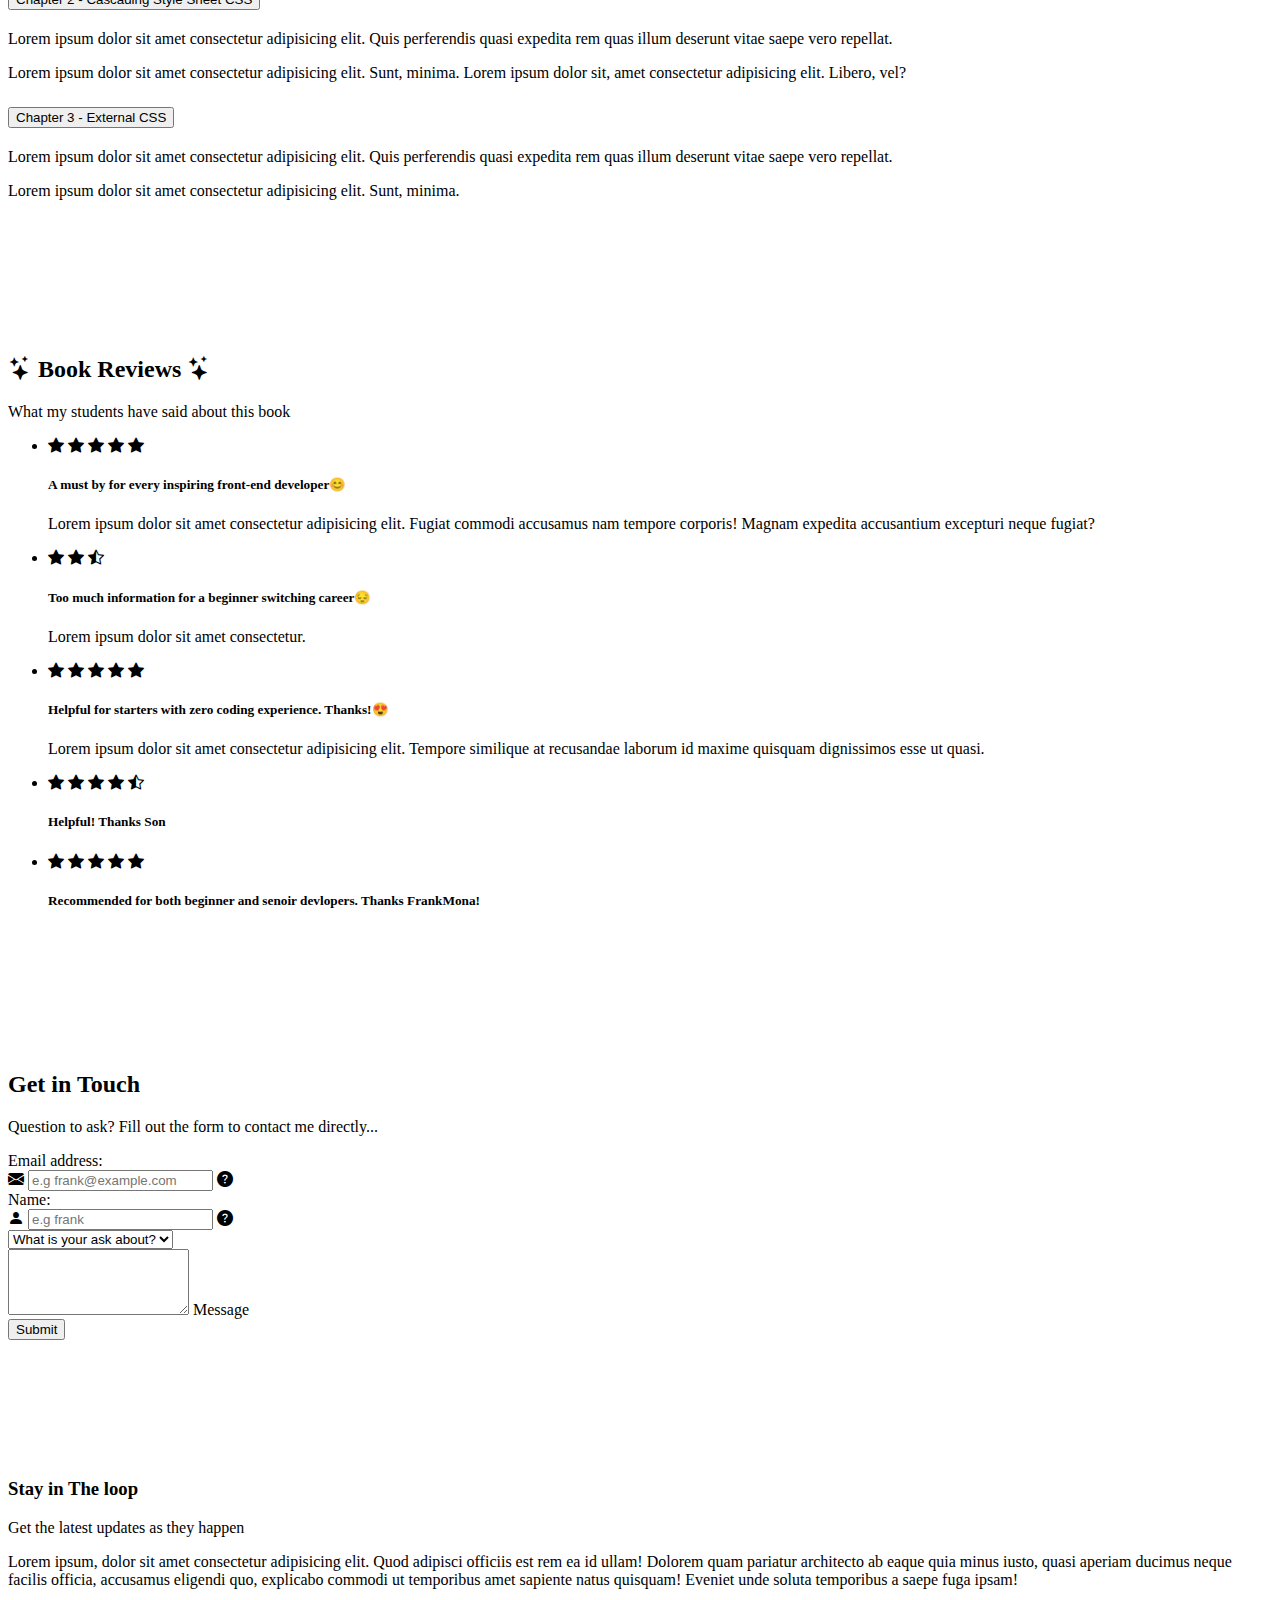
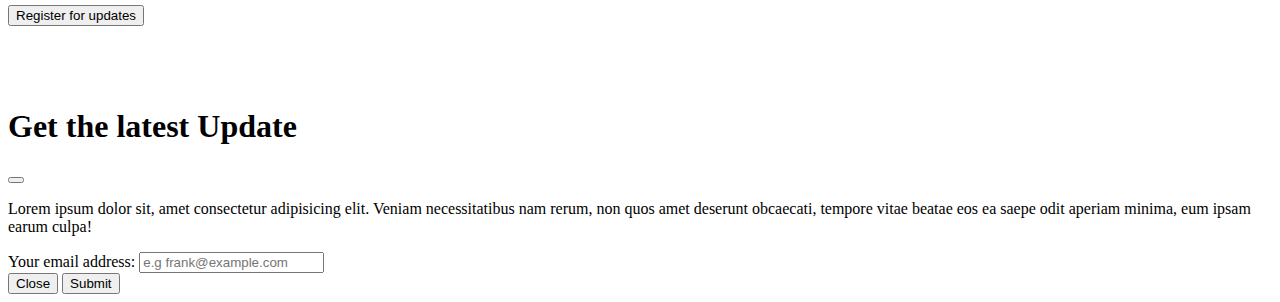
==== commit bb11612b: "learning" ====
--- a/ebook.html
+++ b/ebook.html
@@ -78,6 +78,17 @@
                     </h1>
                     <p class="lead text-muted my-4">Lorem ipsum dolor sit amet consectetur adipisicing elit.</p>
                     <a href="#pricing" class="btn btn-lg btn-secondary">Buy Now</a>
+                    <a class="btn btn-primary" data-bs-toggle="offcanvas" href="#offcanvasExample" role="button" aria-controls="offcanvasExample">
+                      Menu
+                    </a>
+                    
+                    <div class="offcanvas offcanvas-start" tabindex="-1" id="offcanvasExample" aria-labelledby="offcanvasExampleLabel">
+                      <div class="offcanvas-header">
+                        <h5 class="offcanvas-title" id="offcanvasExampleLabel">Offcanvas</h5>
+                        <button type="button" class="btn-close" data-bs-dismiss="offcanvas" aria-label="Close"></button>
+                      </div>
+                     
+                    </div>
                 </div>
 
                 <div class="col-md-5">
@@ -390,6 +401,15 @@
       </div>
 
 
+      
+
+</div>
+
+
+
+      
+
+
     <script src="https://cdn.jsdelivr.net/npm/bootstrap@5.3.0-alpha1/dist/js/bootstrap.bundle.min.js" integrity="sha384-w76AqPfDkMBDXo30jS1Sgez6pr3x5MlQ1ZAGC+nuZB+EYdgRZgiwxhTBTkF7CXvN" crossorigin="anonymous"></script>
 
     
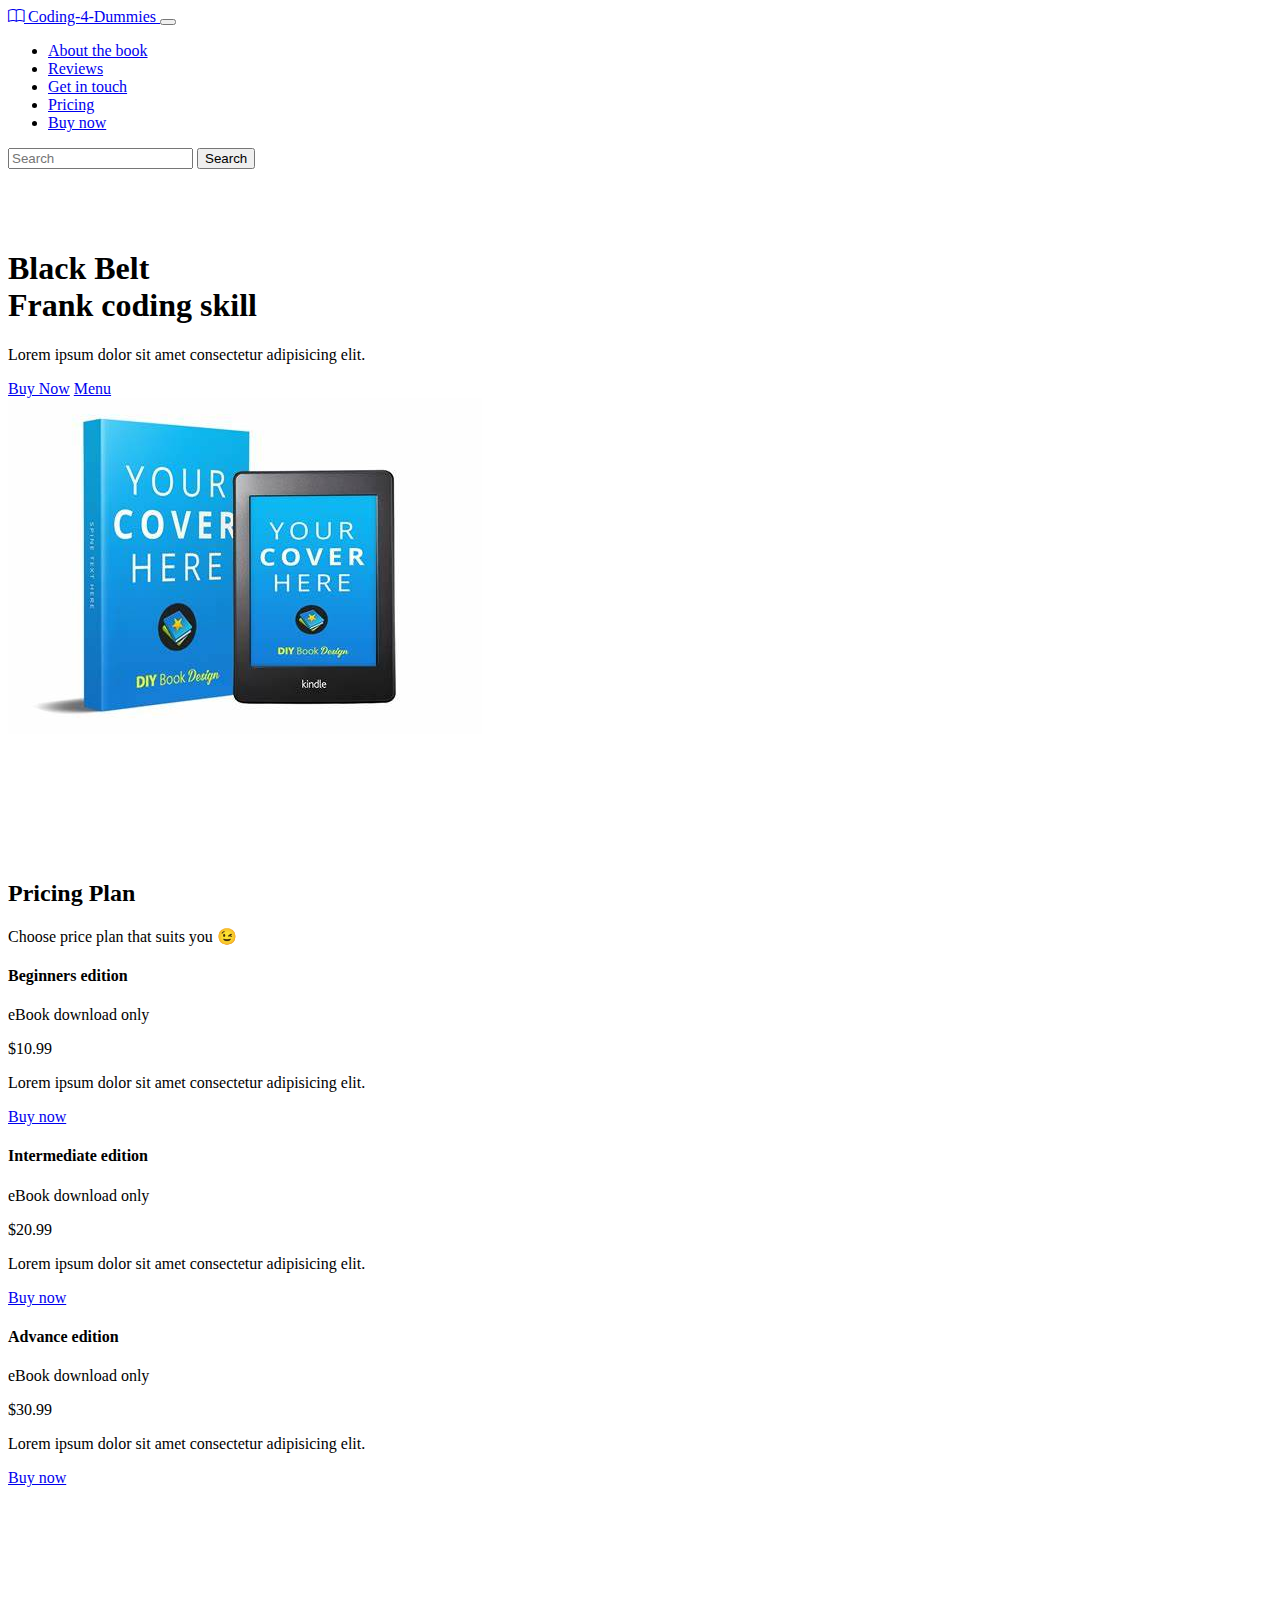
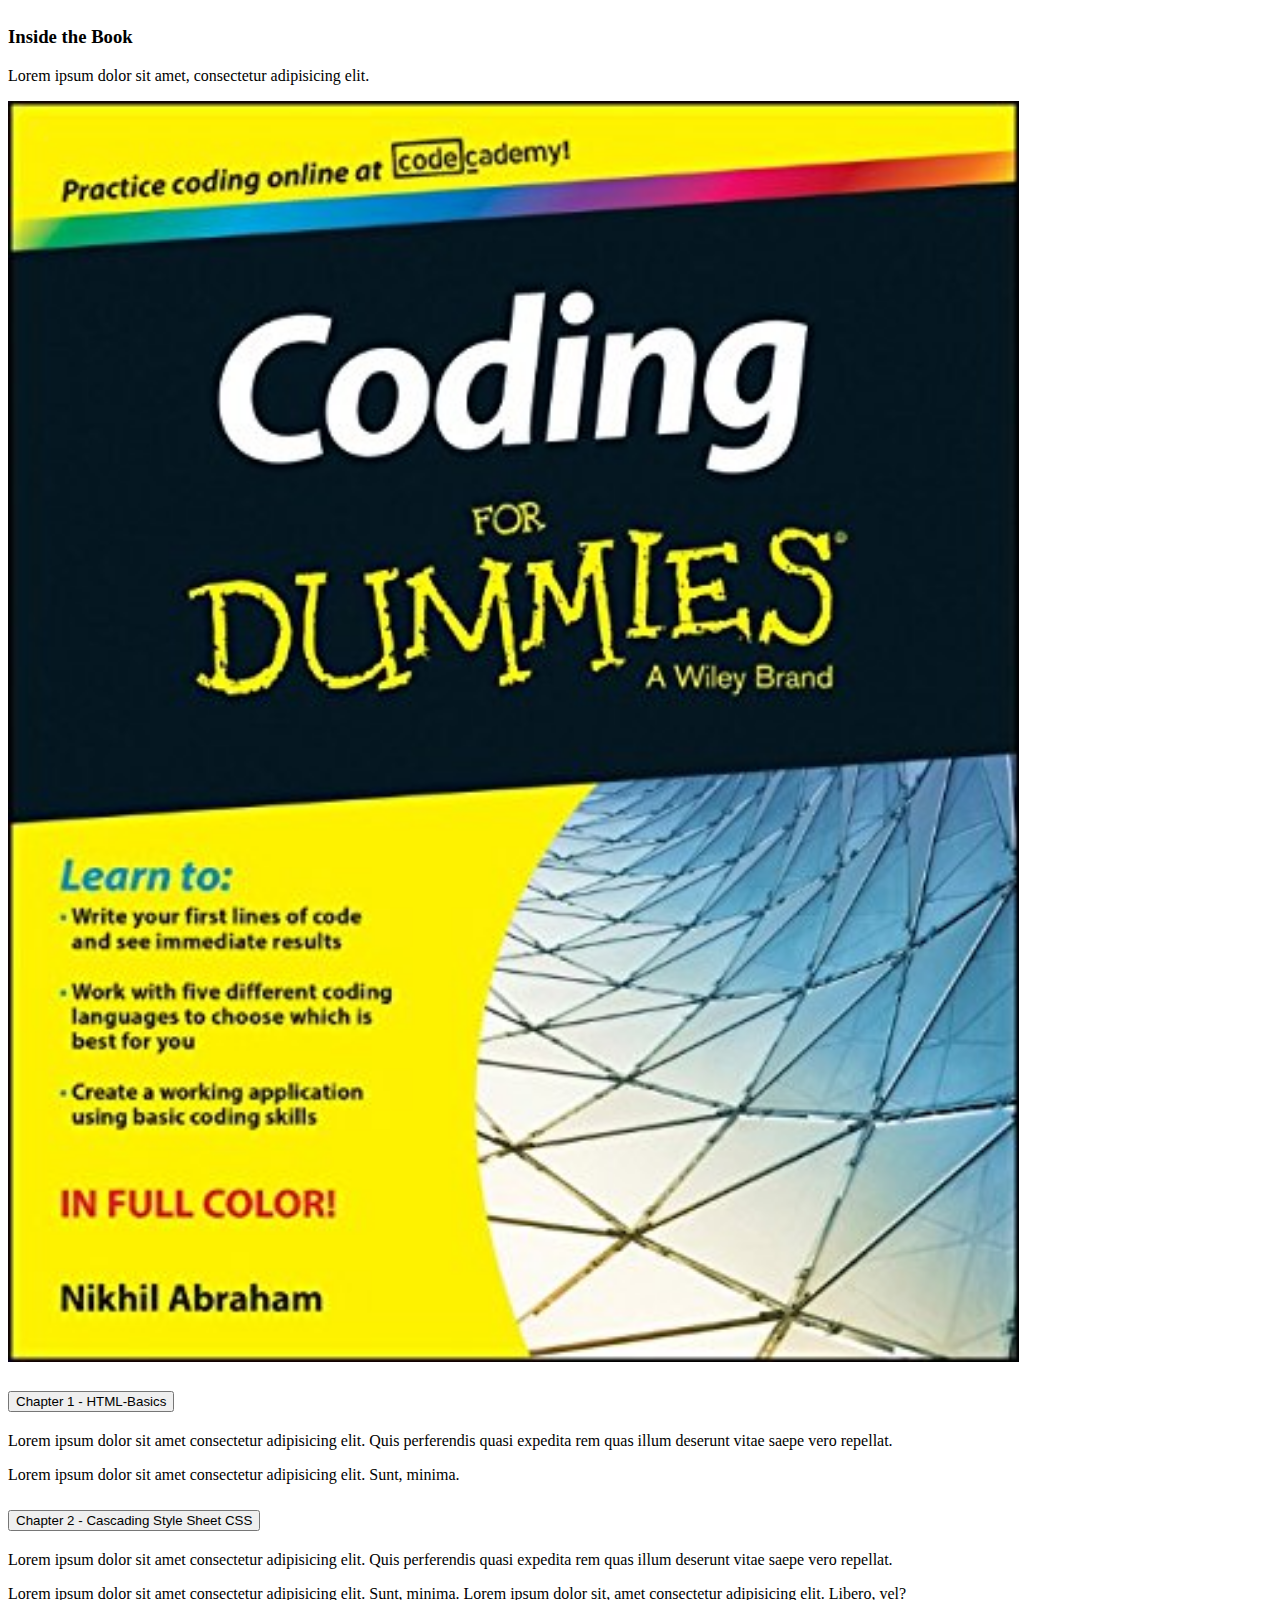
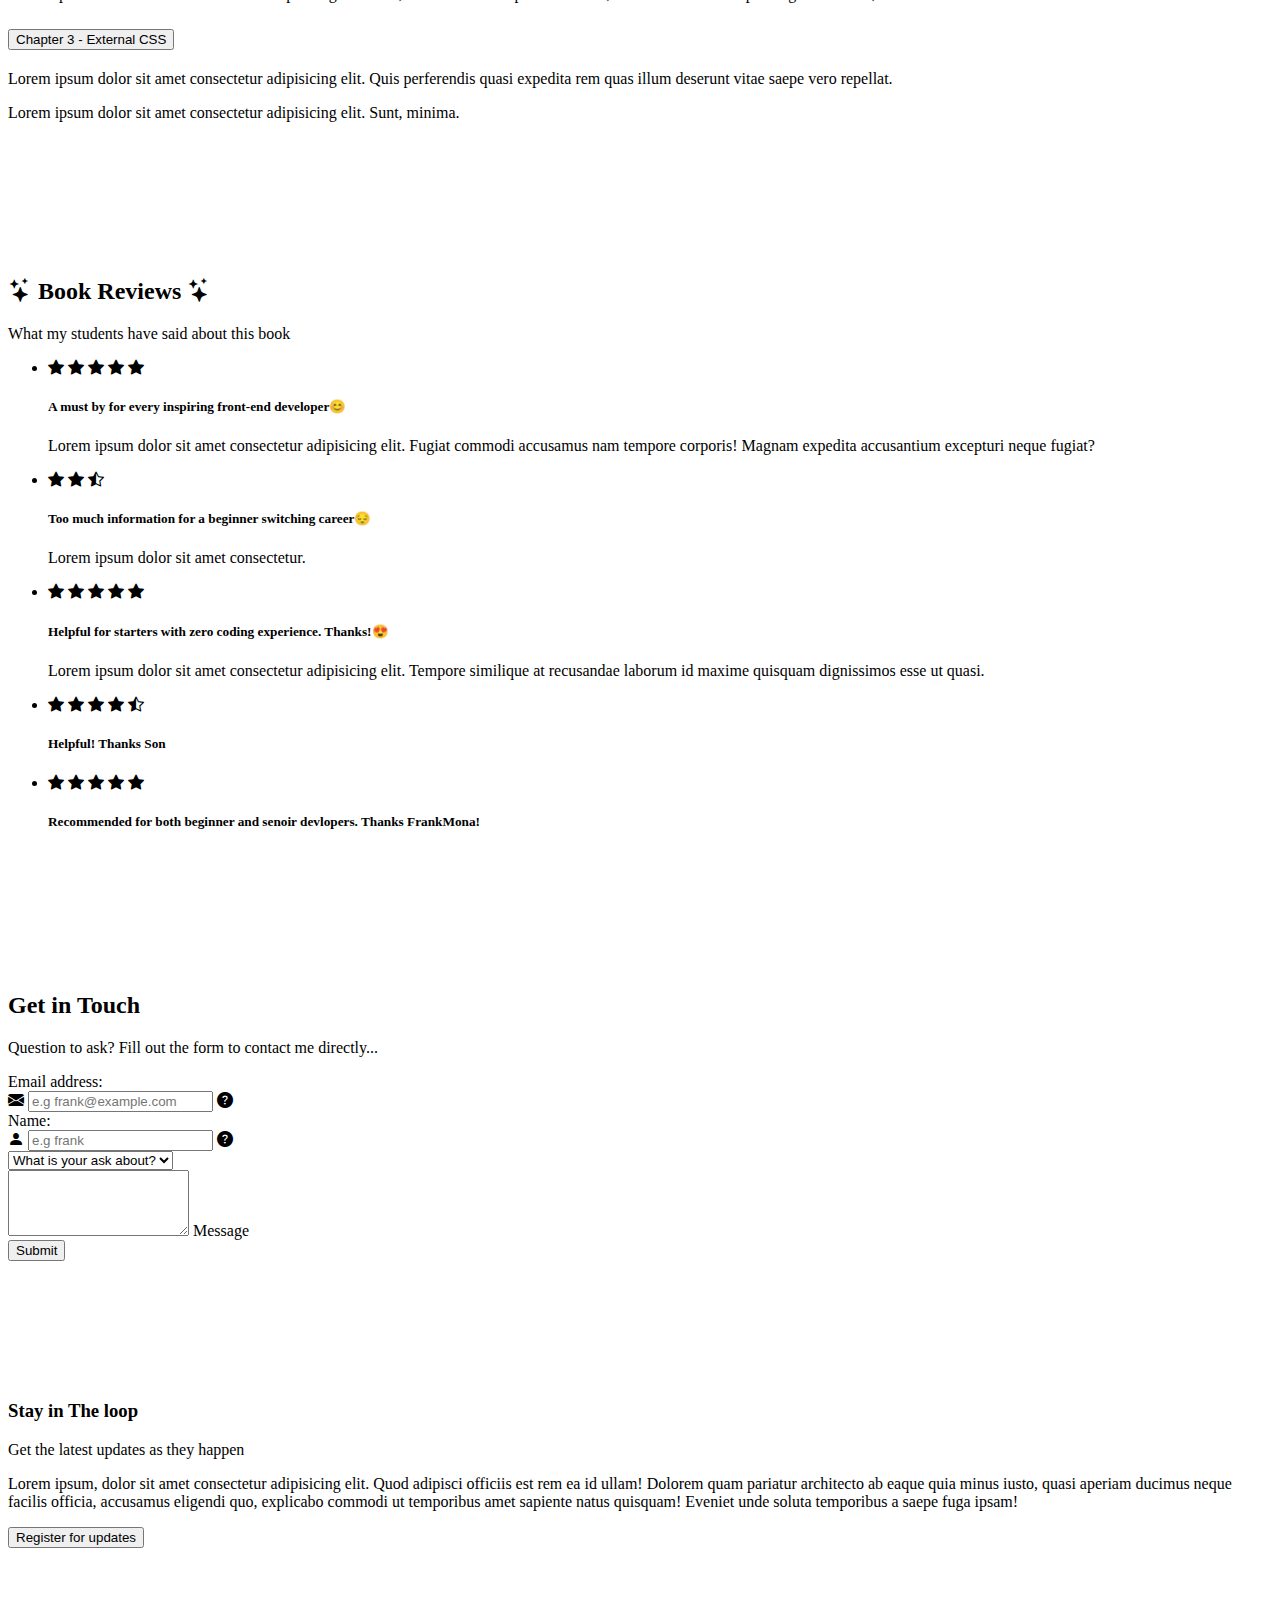
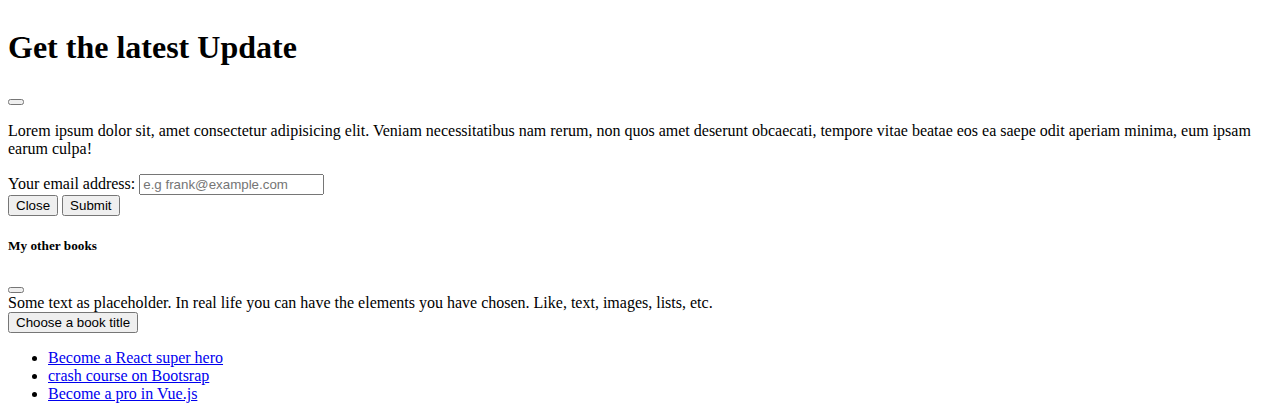
==== commit 609d3ca6: "learning" ====
--- a/ebook.html
+++ b/ebook.html
@@ -78,17 +78,12 @@
                     </h1>
                     <p class="lead text-muted my-4">Lorem ipsum dolor sit amet consectetur adipisicing elit.</p>
                     <a href="#pricing" class="btn btn-lg btn-secondary">Buy Now</a>
-                    <a class="btn btn-primary" data-bs-toggle="offcanvas" href="#offcanvasExample" role="button" aria-controls="offcanvasExample">
+
+                    <a class="btn btn-primary" data-bs-toggle="offcanvas" href="#sidebar-label" role="button" aria-controls="sidebar-label">
                       Menu
                     </a>
                     
-                    <div class="offcanvas offcanvas-start" tabindex="-1" id="offcanvasExample" aria-labelledby="offcanvasExampleLabel">
-                      <div class="offcanvas-header">
-                        <h5 class="offcanvas-title" id="offcanvasExampleLabel">Offcanvas</h5>
-                        <button type="button" class="btn-close" data-bs-dismiss="offcanvas" aria-label="Close"></button>
-                      </div>
-                     
-                    </div>
+                   
                 </div>
 
                 <div class="col-md-5">
@@ -113,7 +108,7 @@
 
             <div class="row my-5 align-items-center justify-content-center g-3">
                 <div class="col-8 col-lg-4 col-xl-3">
-                    <div class="card border-secondary border-2">
+                    <div class="card card1_border_color border-2">
                         <div class="card-body text-center py-4">
                                 <h4 class="card-title fw-bold">Beginners edition</h4>
                                 <p class="card-subtitle lead ">eBook download only</p>
@@ -418,5 +413,31 @@
 const tooltipList = [...tooltipTriggerList].map(tooltipTriggerEl => new bootstrap.Tooltip(tooltipTriggerEl))
     </script>
     
+
+    <div class="offcanvas offcanvas-start" tabindex="-1" id="sidebar-label"    aria-labelledby="offcanvasExampleLabel">
+    <div class="offcanvas-header">
+      <h5 class="offcanvas-title" id="sidebar-label">My other books</h5>
+      <button type="button" class="btn-close" data-bs-dismiss="offcanvas" aria-label="Close"></button>
+    </div>
+      <div class="offcanvas-body">
+        <div>
+          Some text as placeholder. In real life you can have the elements you have chosen. Like, text, images, lists, etc.
+        </div>
+
+        <div class="dropdown mt-3">
+          <button class="btn btn-secondary dropdown-toggle" type="button" data-bs-toggle="dropdown">
+            Choose a book title
+          </button>
+          <ul class="dropdown-menu">
+            <li><a class="dropdown-item" href="#">Become a React super hero</a></li>
+            <li><a class="dropdown-item" href="#">crash course on Bootsrap</a></li>
+            <li><a class="dropdown-item" href="#">Become a pro in Vue.js</a></li>
+          </ul>
+        </div>
+    
+  </div>  
+    
+
+</div>
 </body>
 </html>--- a/style.css
+++ b/style.css
@@ -6,3 +6,7 @@
     width: 80% !important;
 }
 
+.card1_border_color{
+    border-color: brown;
+}
+
